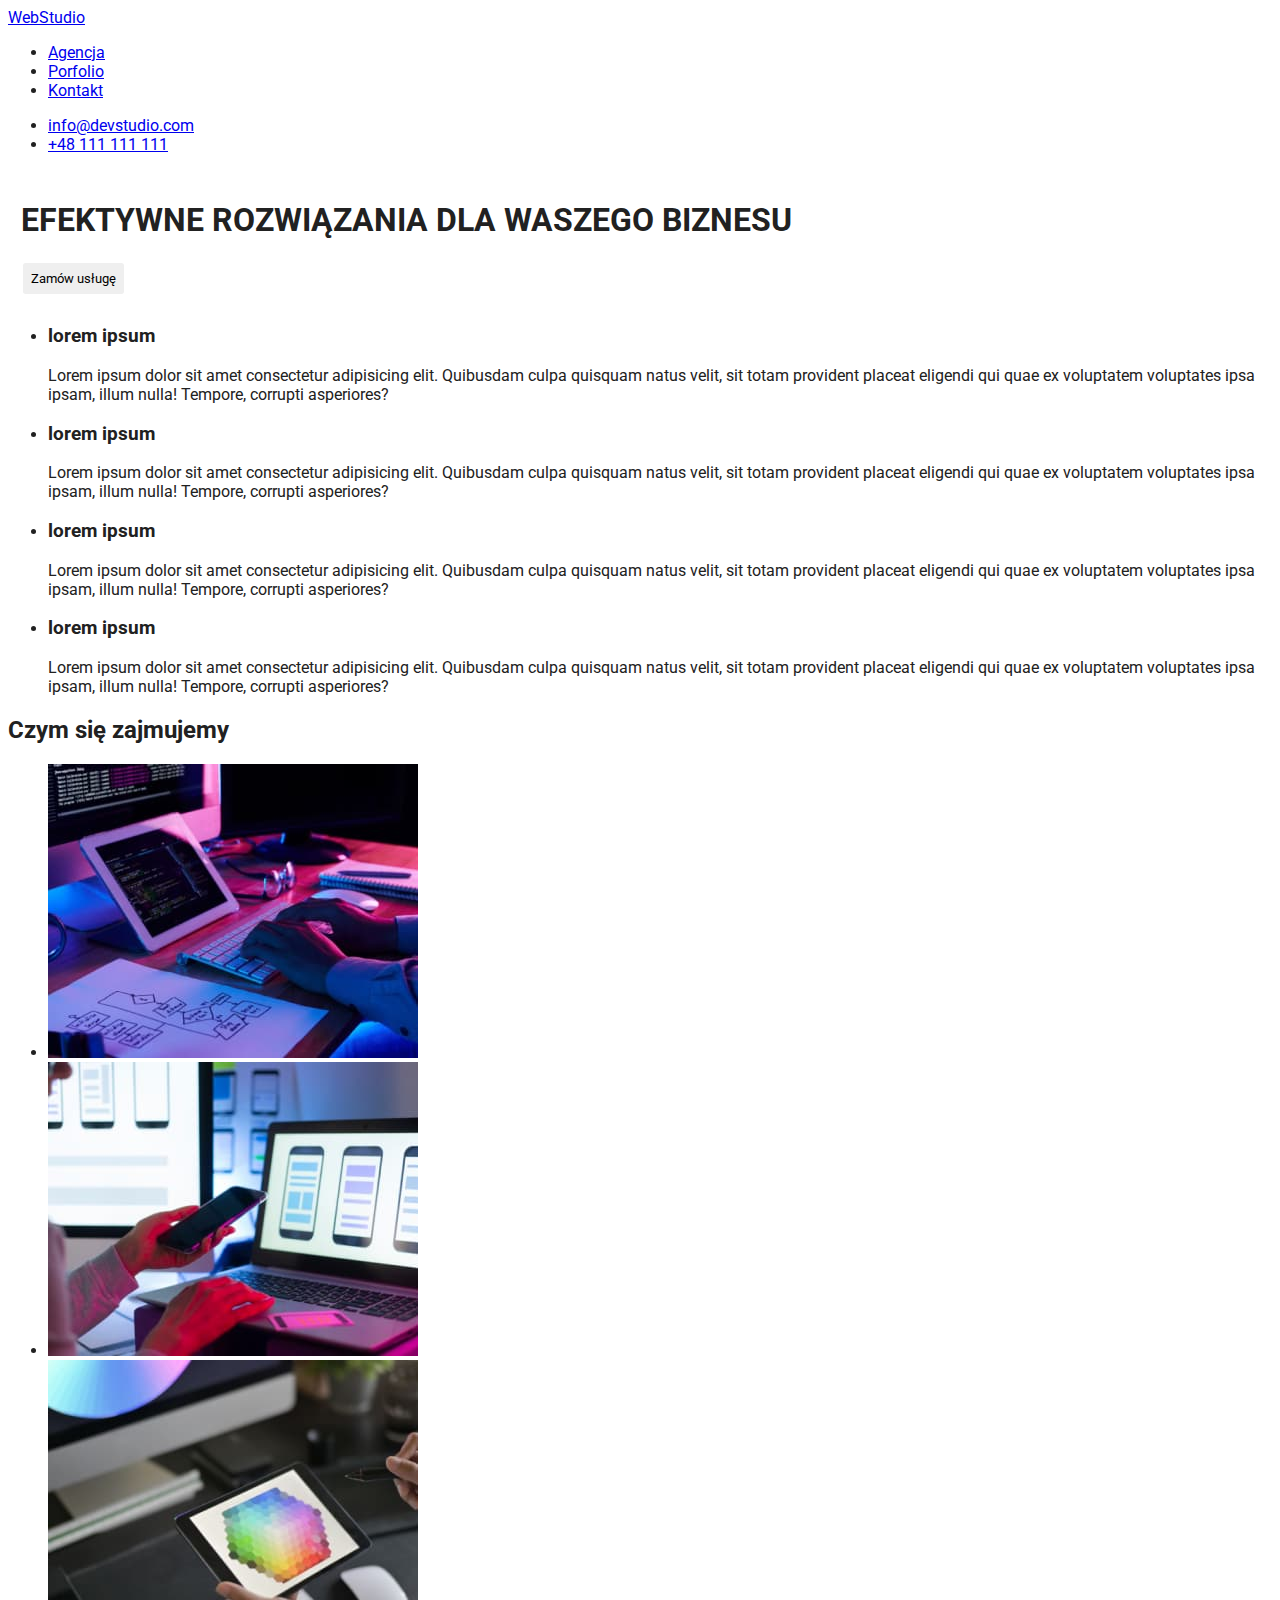
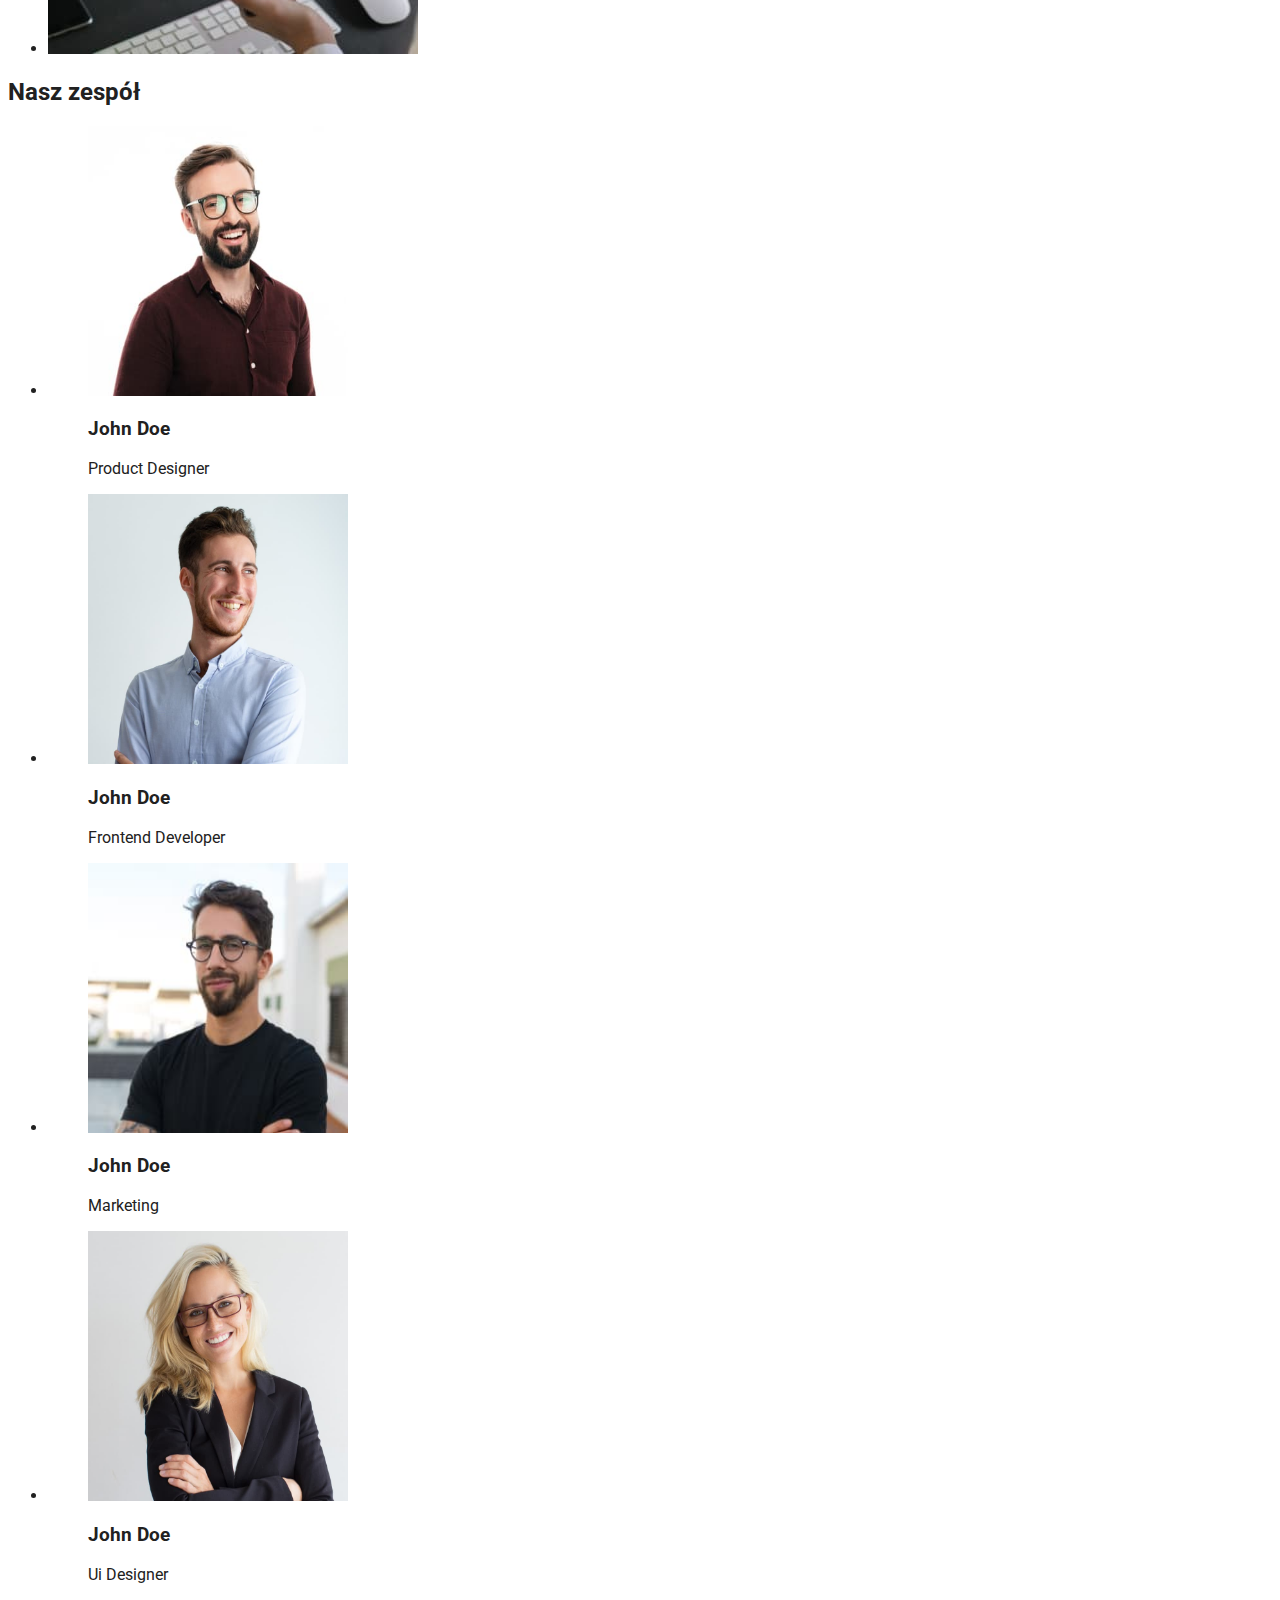
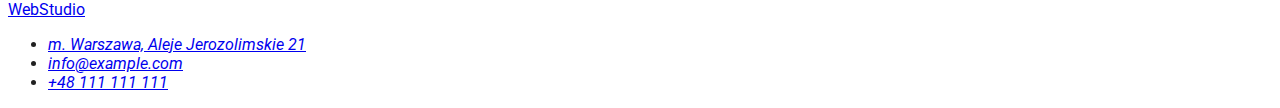
==== index.html @ 4a6431ed "c7" ====
<!DOCTYPE html>
<html lang="pl">
  <head>
    <meta charset="UTF-8" />
    <meta http-equiv="X-UA-Compatible" content="IE=edge" />
    <meta name="viewport" content="width=device-width, initial-scale=1.0" />
    <link rel="stylesheet" href="./css/styles.css" />
    <title>WebStudio</title>

    <link rel="preconnect" href="https://fonts.googleapis.com" />
    <link rel="preconnect" href="https://fonts.gstatic.com" crossorigin />
    <link
      href="https://fonts.googleapis.com/css2?family=Raleway:wght@700&family=Roboto:wght@400;500;700;900&display=swap"
      rel="stylesheet"/>

    
  </head>
  <body>
    <header>
      <a href="./index.html"><span>Web</span>Studio</a>

      <!--navigacja strony-->

      <nav>
        <ul>
          <li><a href="#">Agencja</a></li>
          <li><a href="./portfolio.html">Porfolio</a></li>
          <li><a href="#">Kontakt</a></li>
        </ul>
      </nav>
      <!--dane adresowy w naglowku-->
      <ul>
        <li><a href="mailto:info@devstudio.com">info@devstudio.com</a></li>
        <li><a href="tel:+48111111111">+48 111 111 111</a></li>
      </ul>
    </header>
    <!--główny baner-->
    <main>
      <section class="button">
        <h1>EFEKTYWNE ROZWIĄZANIA DLA WASZEGO BIZNESU</h1>
        <button  class="button" type="button">Zamów usługę</button>
      </section>
      <!-- sekcja 4* lorem ipsum-->
      <section>
        <ul>
          <li>
            <h3>lorem ipsum</h3>
            <p>
              Lorem ipsum dolor sit amet consectetur adipisicing elit. Quibusdam
              culpa quisquam natus velit, sit totam provident placeat eligendi
              qui quae ex voluptatem voluptates ipsa ipsam, illum nulla!
              Tempore, corrupti asperiores?
            </p>
          </li>
          <li>
            <h3>lorem ipsum</h3>
            <p>
              Lorem ipsum dolor sit amet consectetur adipisicing elit. Quibusdam
              culpa quisquam natus velit, sit totam provident placeat eligendi
              qui quae ex voluptatem voluptates ipsa ipsam, illum nulla!
              Tempore, corrupti asperiores?
            </p>
          </li>
          <li>
            <h3>lorem ipsum</h3>
            <p>
              Lorem ipsum dolor sit amet consectetur adipisicing elit. Quibusdam
              culpa quisquam natus velit, sit totam provident placeat eligendi
              qui quae ex voluptatem voluptates ipsa ipsam, illum nulla!
              Tempore, corrupti asperiores?
            </p>
          </li>
          <li>
            <h3>lorem ipsum</h3>
            <p>
              Lorem ipsum dolor sit amet consectetur adipisicing elit. Quibusdam
              culpa quisquam natus velit, sit totam provident placeat eligendi
              qui quae ex voluptatem voluptates ipsa ipsam, illum nulla!
              Tempore, corrupti asperiores?
            </p>
          </li>
        </ul>
      </section>

      <!--sekcja czym sie zajmujemy-->
      <section>
        <h2>Czym się zajmujemy</h2>
        <ul>
          <li>
            <img
              src="images/box1.jpg"
              width="370"
              height="294"
              alt="office desk"
            />
          </li>
          <li>
            <img
              src="images/box2.jpg"
              width="370"
              height="294"
              alt="mobile mark up on notebook"
            />
          </li>
          <li>
            <img
              src="images/box3.jpg"
              width="370"
              height="294"
              alt="color cheker on tablet"
            />
          </li>
        </ul>
      </section>

      <!--nasz zespół-->
      <section>
        <h2>Nasz zespół</h2>
        <ul>
          <li>
            <figure>
              <img
                src="images/img(0).jpg"
                height="270"
                width="260"
                alt="John Doe"
              />
              <figcaption>
                <h3>John Doe</h3>
                <p>Product Designer</p>
              </figcaption>
            </figure>
          </li>
          <li>
            <figure>
              <img
                src="images/img(1).jpg"
                height="270"
                width="260"
                alt="John Doe"
              />
              <figcaption>
                <h3>John Doe</h3>
                <p>Frontend Developer</p>
              </figcaption>
            </figure>
          </li>
          <li>
            <figure>
              <img
                src="images/img(2).jpg"
                height="270"
                width="260"
                alt="John Doe"
              />
              <figcaption>
                <h3>John Doe</h3>
                <p>Marketing</p>
              </figcaption>
            </figure>
          </li>
          <li>
            <figure>
              <img
                src="images/img(3).jpg"
                height="270"
                width="260"
                alt="John Doe"
              />
              <figcaption>
                <h3>John Doe</h3>
                <p>Ui Designer</p>
              </figcaption>
            </figure>
          </li>
        </ul>
      </section>
    </main>
    <!--stopka strony-->
    <footer>
      <a href="index.html"><span>Web</span>Studio</a>
      <address>
        <ul>
          <li>
            <a href="https://goo.gl/maps/EFfzQXjzQr1CS8pH7"
              >m. Warszawa, Aleje Jerozolimskie 21</a
            >
          </li>
          <li><a href="mailto:info@example.com">info@example.com</a></li>
          <li><a href="tel:+48111111111">+48 111 111 111</a></li>
        </ul>
      </address>
    </footer>
  </body>
</html>
---- css/styles.css ----
/*  font-family: "Raleway", sans-serif;   */



body {
  font-family: "Roboto", sans-serif;
  color: var(--dark-black);
}

:root {
  --blue-hover: #2196f3;
  --dark-black: #212121;
}
/* #212121 */


.button 
{
  padding: 0.6em;
  font-family: roboto;
  border: none;
  margin: .2em;
  border-radius: 0.2em;
}

ul > li .button:hover
{
 color: #ffffff;
 background-color: #2196f3;
 }

.button:focus 
{ color var(--dark-black);
;}
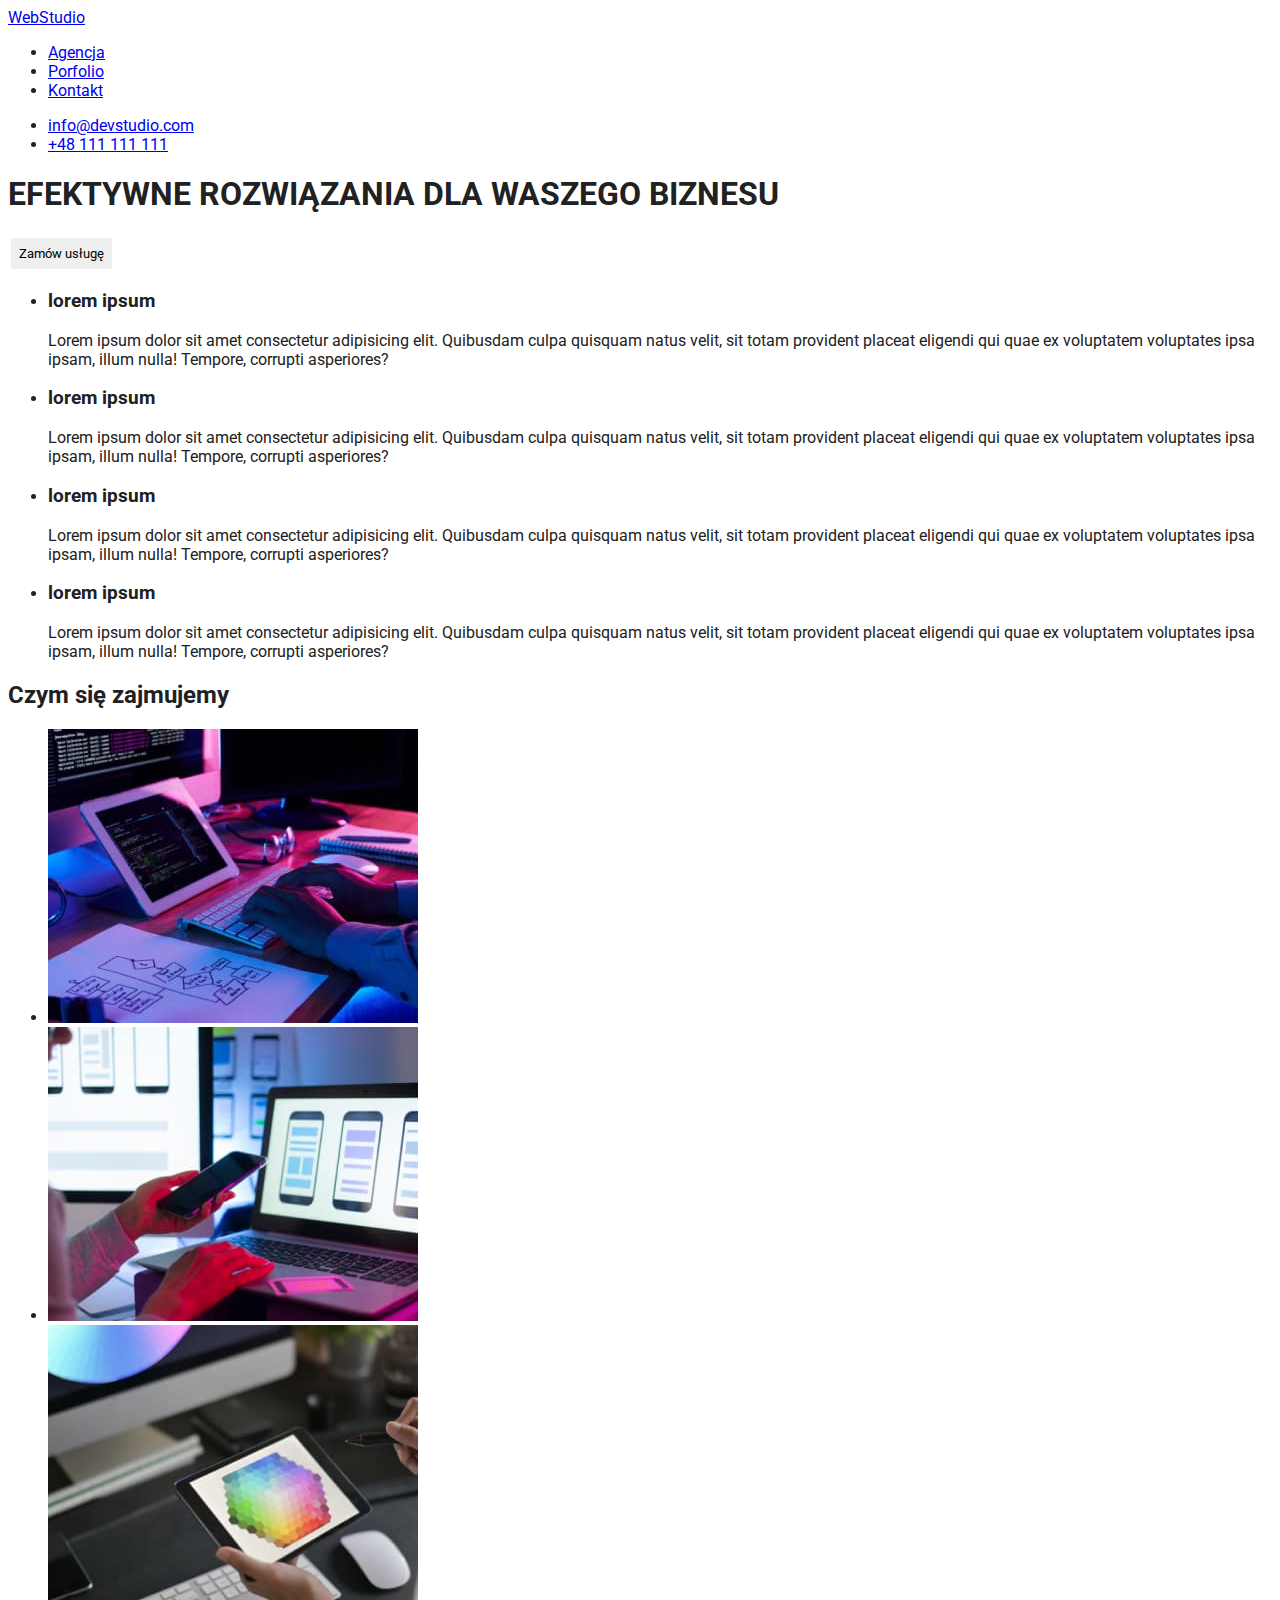
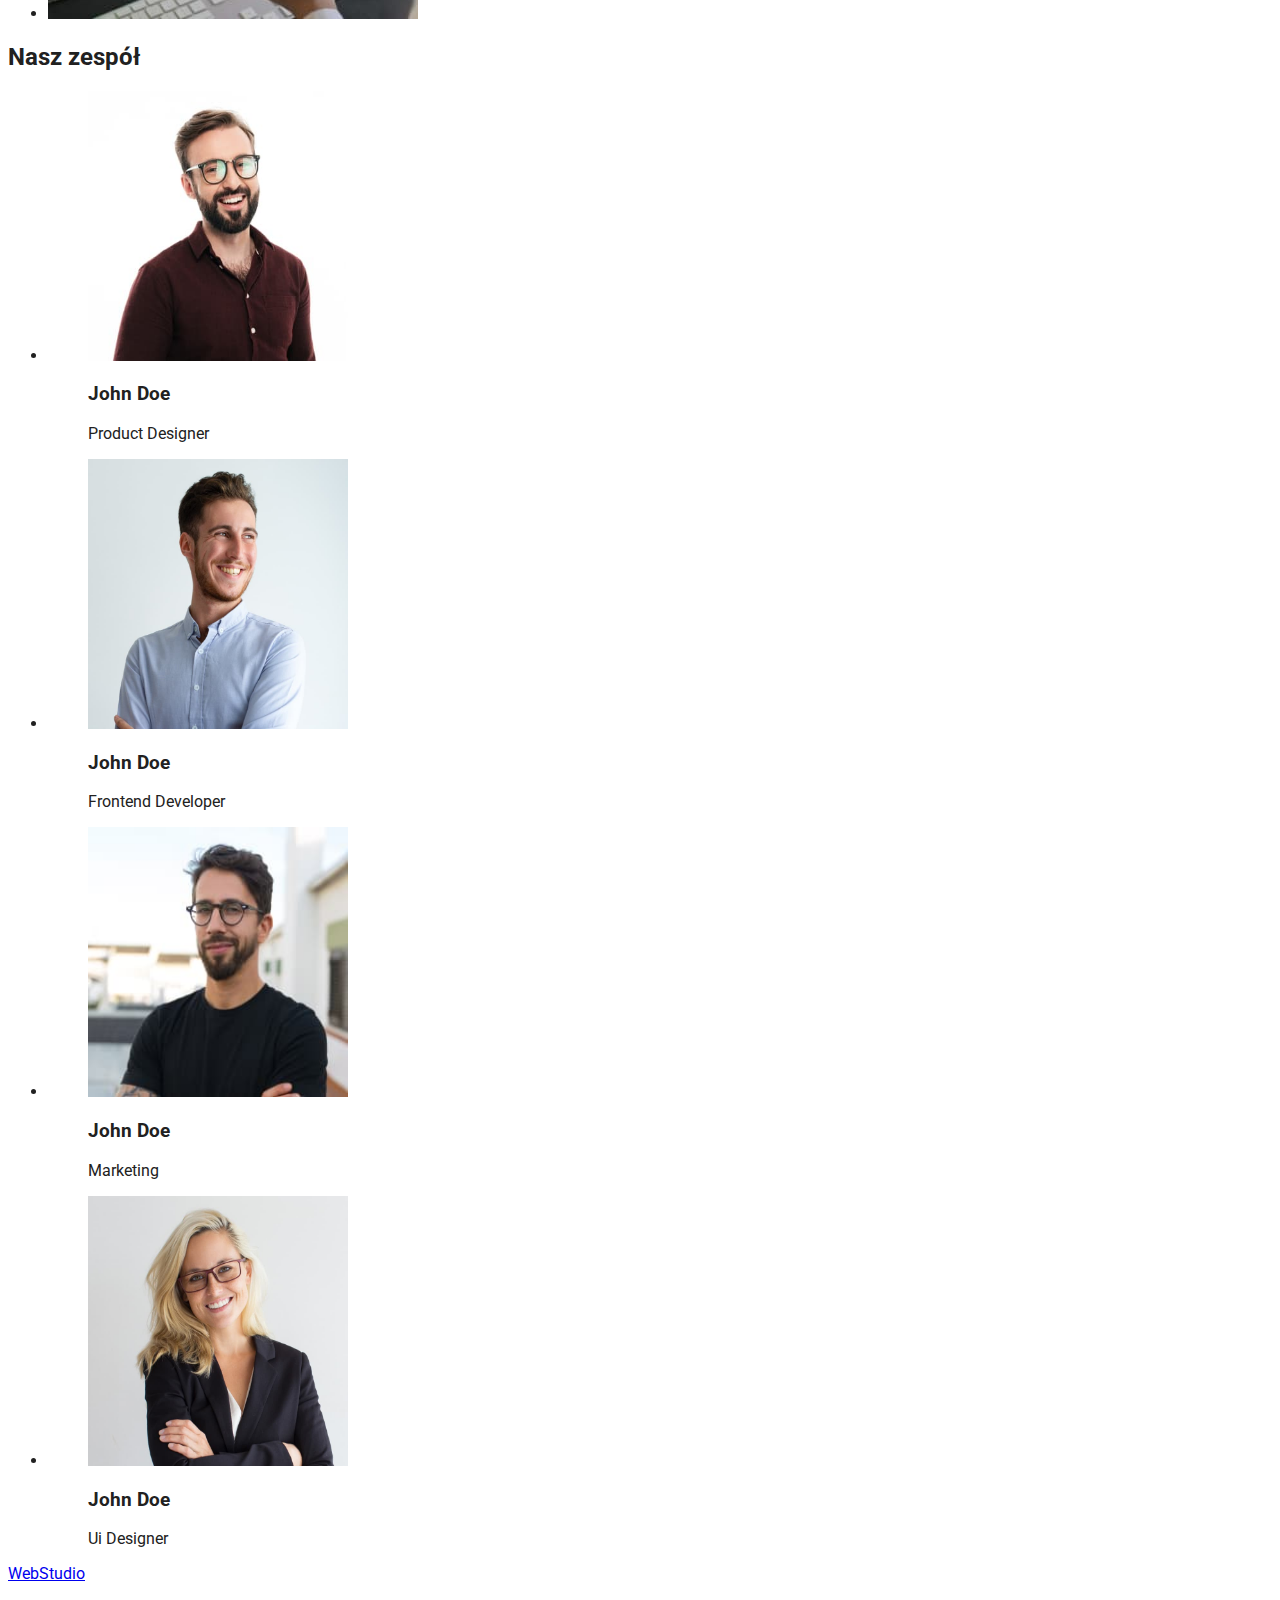
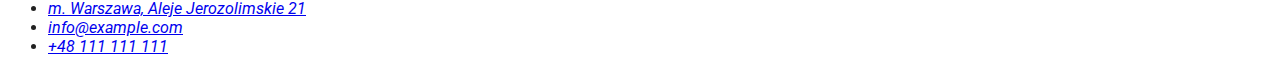
==== commit 9f5578d3: "naprawa trybu hover" ====
--- a/index.html
+++ b/index.html
@@ -36,7 +36,7 @@
     </header>
     <!--główny baner-->
     <main>
-      <section class="button">
+      <section>
         <h1>EFEKTYWNE ROZWIĄZANIA DLA WASZEGO BIZNESU</h1>
         <button  class="button" type="button">Zamów usługę</button>
       </section>
--- a/css/styles.css
+++ b/css/styles.css
@@ -23,12 +23,13 @@
   border-radius: 0.2em;
 }
 
-ul > li .button:hover
+.button:hover
 {
  color: #ffffff;
  background-color: #2196f3;
  }
 
 .button:focus 
-{ color var(--dark-black);
-;}                      +{ 
+  color var(--dark-black);
+}                      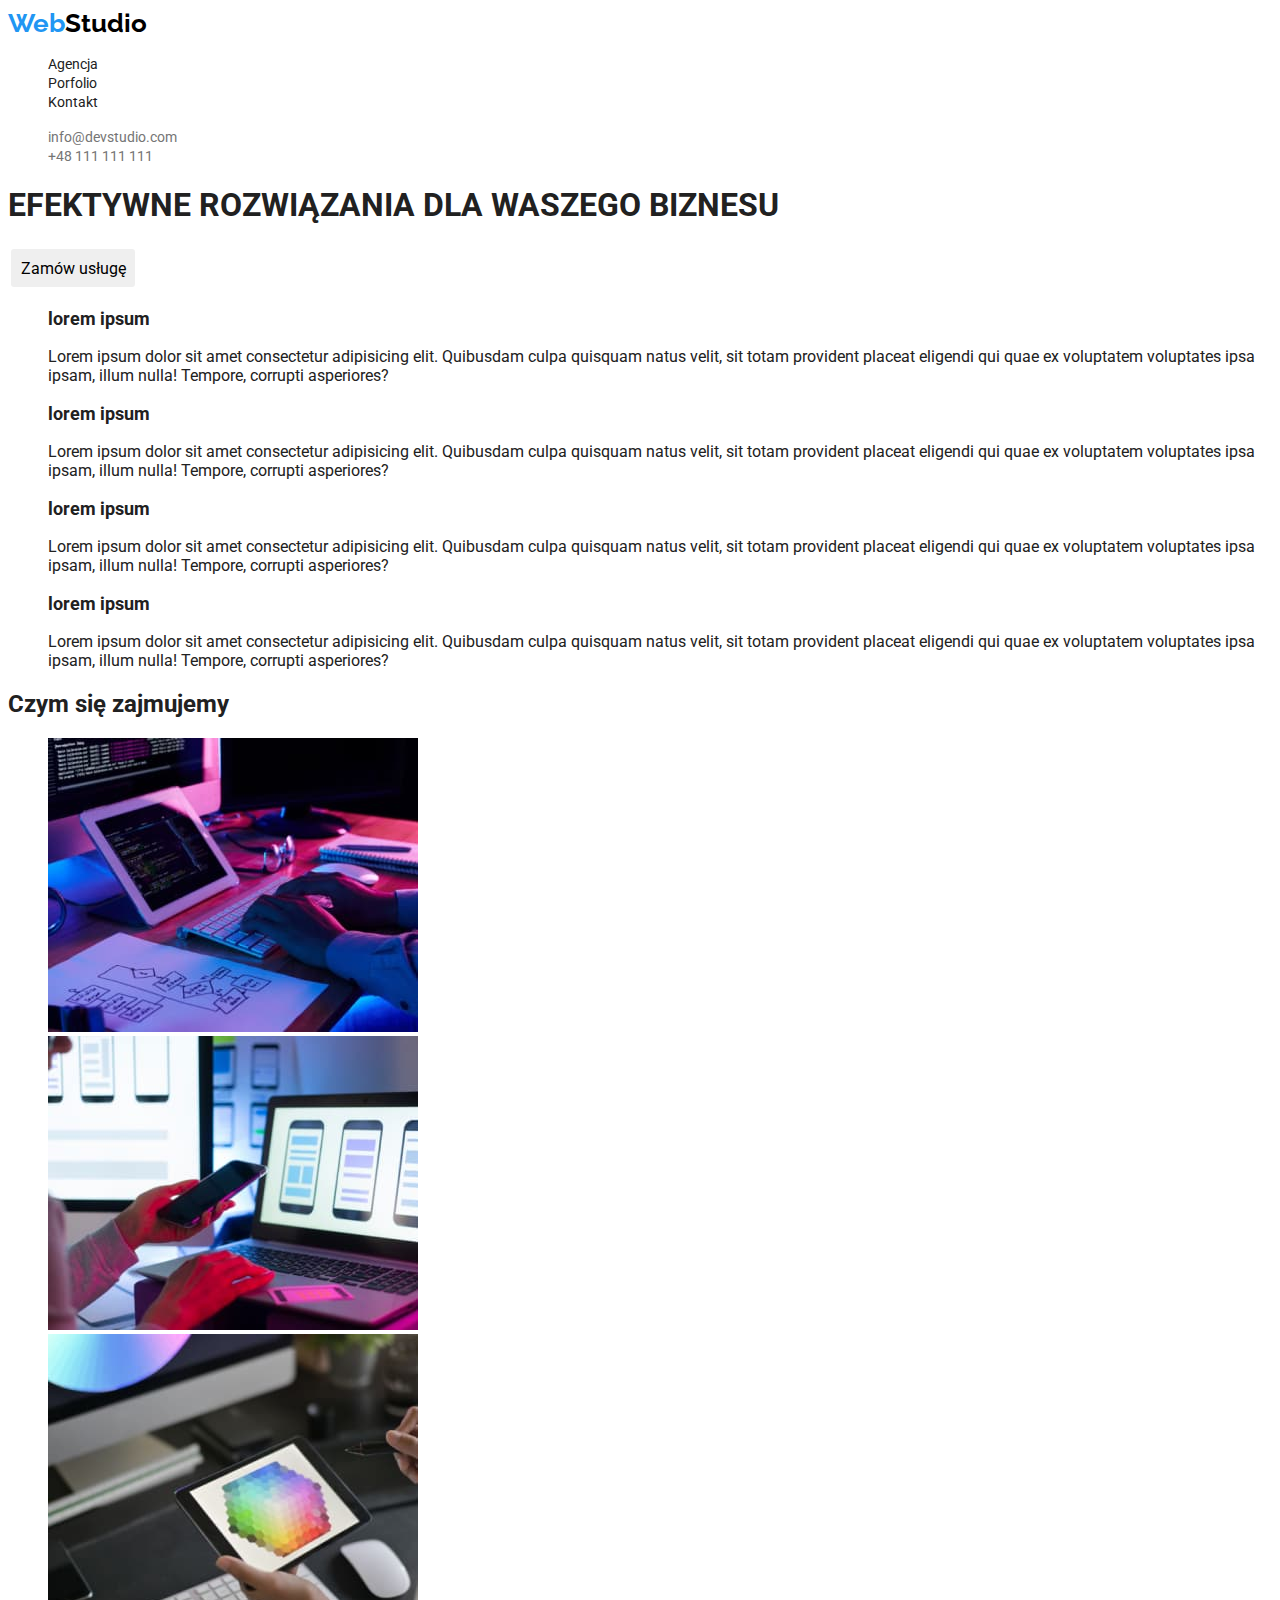
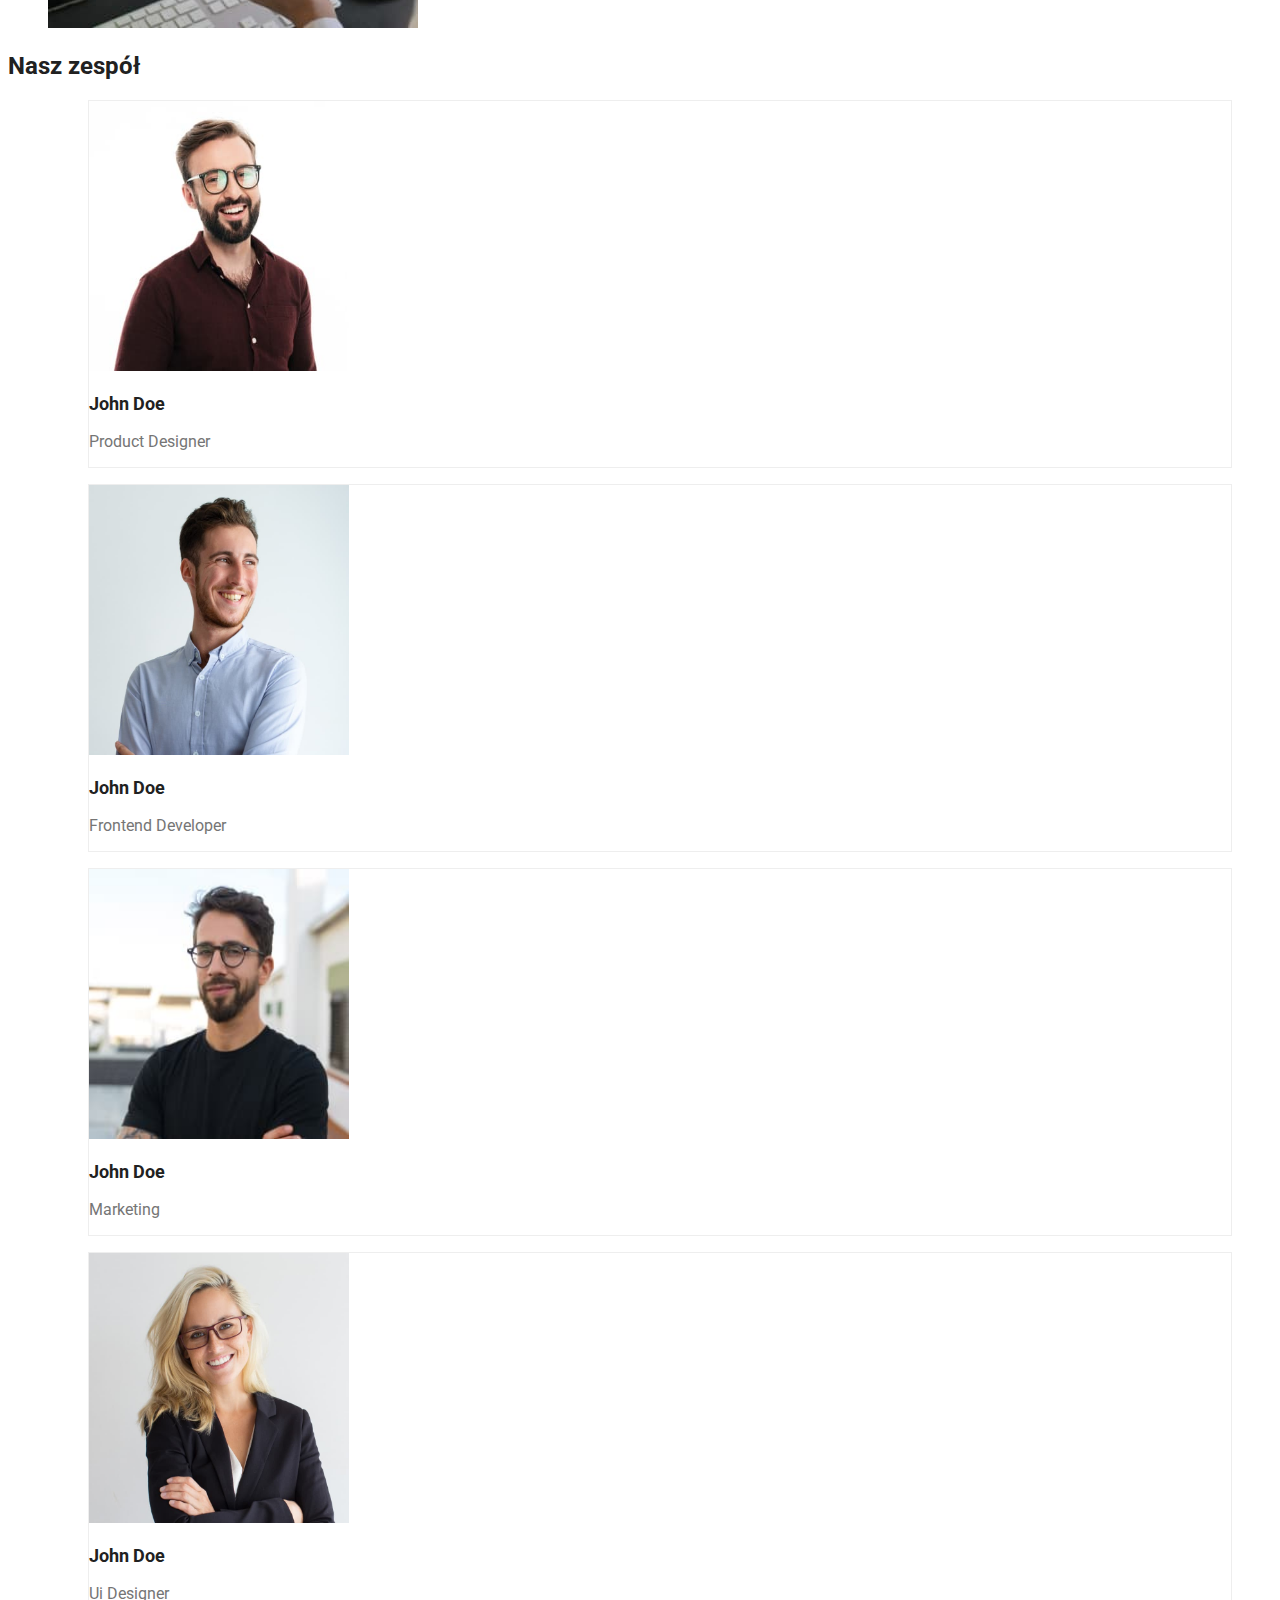
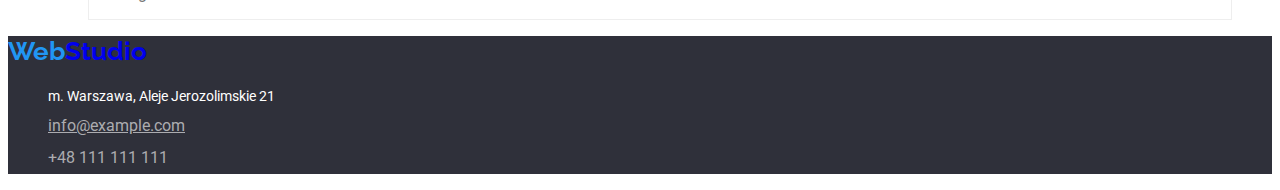
==== commit fe6d0bcf: "index css" ====
--- a/index.html
+++ b/index.html
@@ -17,21 +17,21 @@
   </head>
   <body>
     <header>
-      <a href="./index.html"><span>Web</span>Studio</a>
+      <a class="logo" href="./index.html"><span class="blue">Web</span><span class="black">Studio</span></a>
 
       <!--navigacja strony-->
 
       <nav>
         <ul>
-          <li><a href="#">Agencja</a></li>
-          <li><a href="./portfolio.html">Porfolio</a></li>
-          <li><a href="#">Kontakt</a></li>
+          <li><a class="nav" href="#">Agencja</a></li>
+          <li><a class="nav" href="./portfolio.html">Porfolio</a></li>
+          <li><a class="nav" href="#">Kontakt</a></li>
         </ul>
       </nav>
       <!--dane adresowy w naglowku-->
-      <ul>
-        <li><a href="mailto:info@devstudio.com">info@devstudio.com</a></li>
-        <li><a href="tel:+48111111111">+48 111 111 111</a></li>
+      <ul >
+        <li><a class="gray-links" href="mailto:info@devstudio.com">info@devstudio.com</a></li>
+        <li><a class="gray-links" href="tel:+48111111111">+48 111 111 111</a></li>
       </ul>
     </header>
     <!--główny baner-->
@@ -177,17 +177,16 @@
       </section>
     </main>
     <!--stopka strony-->
-    <footer>
-      <a href="index.html"><span>Web</span>Studio</a>
+    <footer class="footer">
+      <a class="logo" href="./index.html"><span class="blue">Web</span>Studio</a>
       <address>
         <ul>
           <li>
-            <a href="https://goo.gl/maps/EFfzQXjzQr1CS8pH7"
-              >m. Warszawa, Aleje Jerozolimskie 21</a
-            >
+            <a class= addres-bottom-white href="https://goo.gl/maps/EFfzQXjzQr1CS8pH7"
+              >m. Warszawa, Aleje Jerozolimskie 21</a>
           </li>
-          <li><a href="mailto:info@example.com">info@example.com</a></li>
-          <li><a href="tel:+48111111111">+48 111 111 111</a></li>
+          <li><a class="addres-bottom-gray" href="mailto:info@example.com">info@example.com</a></li>
+          <li><a class="addres-bottom-gray-text-decoration" href="tel:+48111111111">+48 111 111 111</a></li>
         </ul>
       </address>
     </footer>
--- a/css/styles.css
+++ b/css/styles.css
@@ -10,8 +10,12 @@
 :root {
   --blue-hover: #2196f3;
   --dark-black: #212121;
+  --gray: #757575;
+  --footer-color: #2F303A;
+  --line-height: 2;
 }
-/* #212121 */
+
+
 
 
 .button 
@@ -21,15 +25,108 @@
   border: none;
   margin: .2em;
   border-radius: 0.2em;
+  font-size:  1em;
+  cursor: pointer;
+  
+  
+
 }
 
 .button:hover
 {
  color: #ffffff;
- background-color: #2196f3;
- }
+ background-color: var(--blue-hover);
+ text-shadow: 20px 20px 40px #858585;
+ box-shadow: 0px 3px 5px #bbbbbb;
+}
+ 
 
 .button:focus 
 { 
   color var(--dark-black);
-}                      +}                      
+
+.nav{
+  text-decoration: none;
+  list-style-type: none;
+  color: var(--dark-black);
+  font-size: 0.875em;
+  
+ 
+}
+
+.nav:hover {
+  color: var(--blue-hover);
+}
+
+
+figcaption > p {
+  color: var(--gray);
+  font-size: 1em;
+  font-size: medium;
+  
+}
+/* Selektor logo web studio*/
+.logo {
+  font-family: "Raleway", sans-serif;
+  font-weight: bold;
+  font-size: 1.625em;
+  text-decoration: none;
+  }
+
+.logo:visited
+{color:white;}
+
+
+
+.blue {color: var(--blue-hover);}
+.black {color: black;}
+
+.gray-links {  
+  color: var(--gray);
+  font-size: 1em;
+  text-decoration: none;
+  font-size: 0.875em;
+}
+
+/* napisy pod zdjeciami*/
+h3 
+{
+font-weight: bold;
+font-size:  1.125em;
+color: var(--dark-black);
+}
+ul > li >figure {
+  border-style: solid;
+  border-color: #eee;
+  border-width: 1px;
+ }
+
+
+/*stopka*/
+
+.footer {background-color: var(--footer-color);}
+
+.addres-bottom-white {
+text-decoration: none;
+color: white;
+font-size: 0.875em;
+font-style: normal;
+line-height: var(--line-height);}
+
+.addres-bottom-gray {
+  color: #ACACB0;
+  font-style: normal;
+line-height: var(--line-height);
+}
+
+.addres-bottom-gray-text-decoration {
+  color: #ACACB0;
+  font-style: normal;
+line-height: var(--line-height);
+text-decoration: none;
+}
+
+/*wylaczenie kropek w liscie*/ 
+ul {list-style: none;}
+
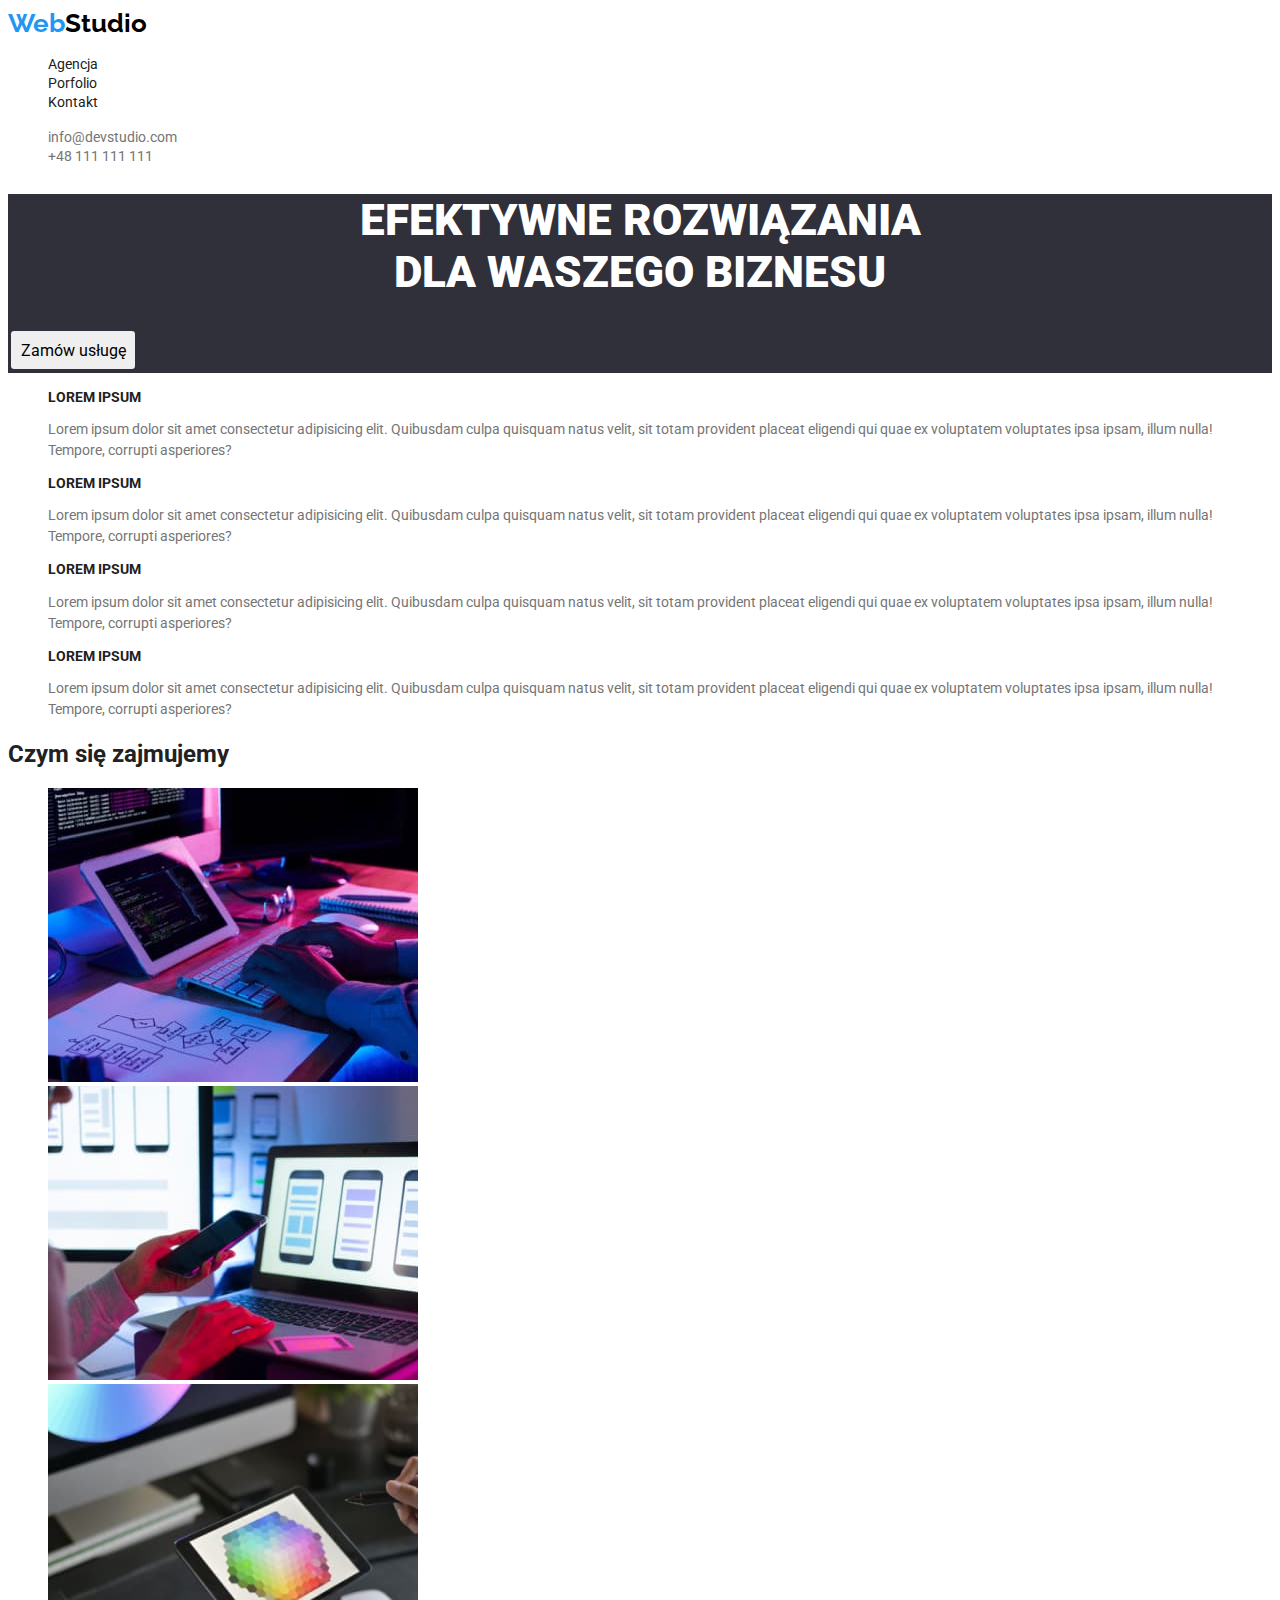
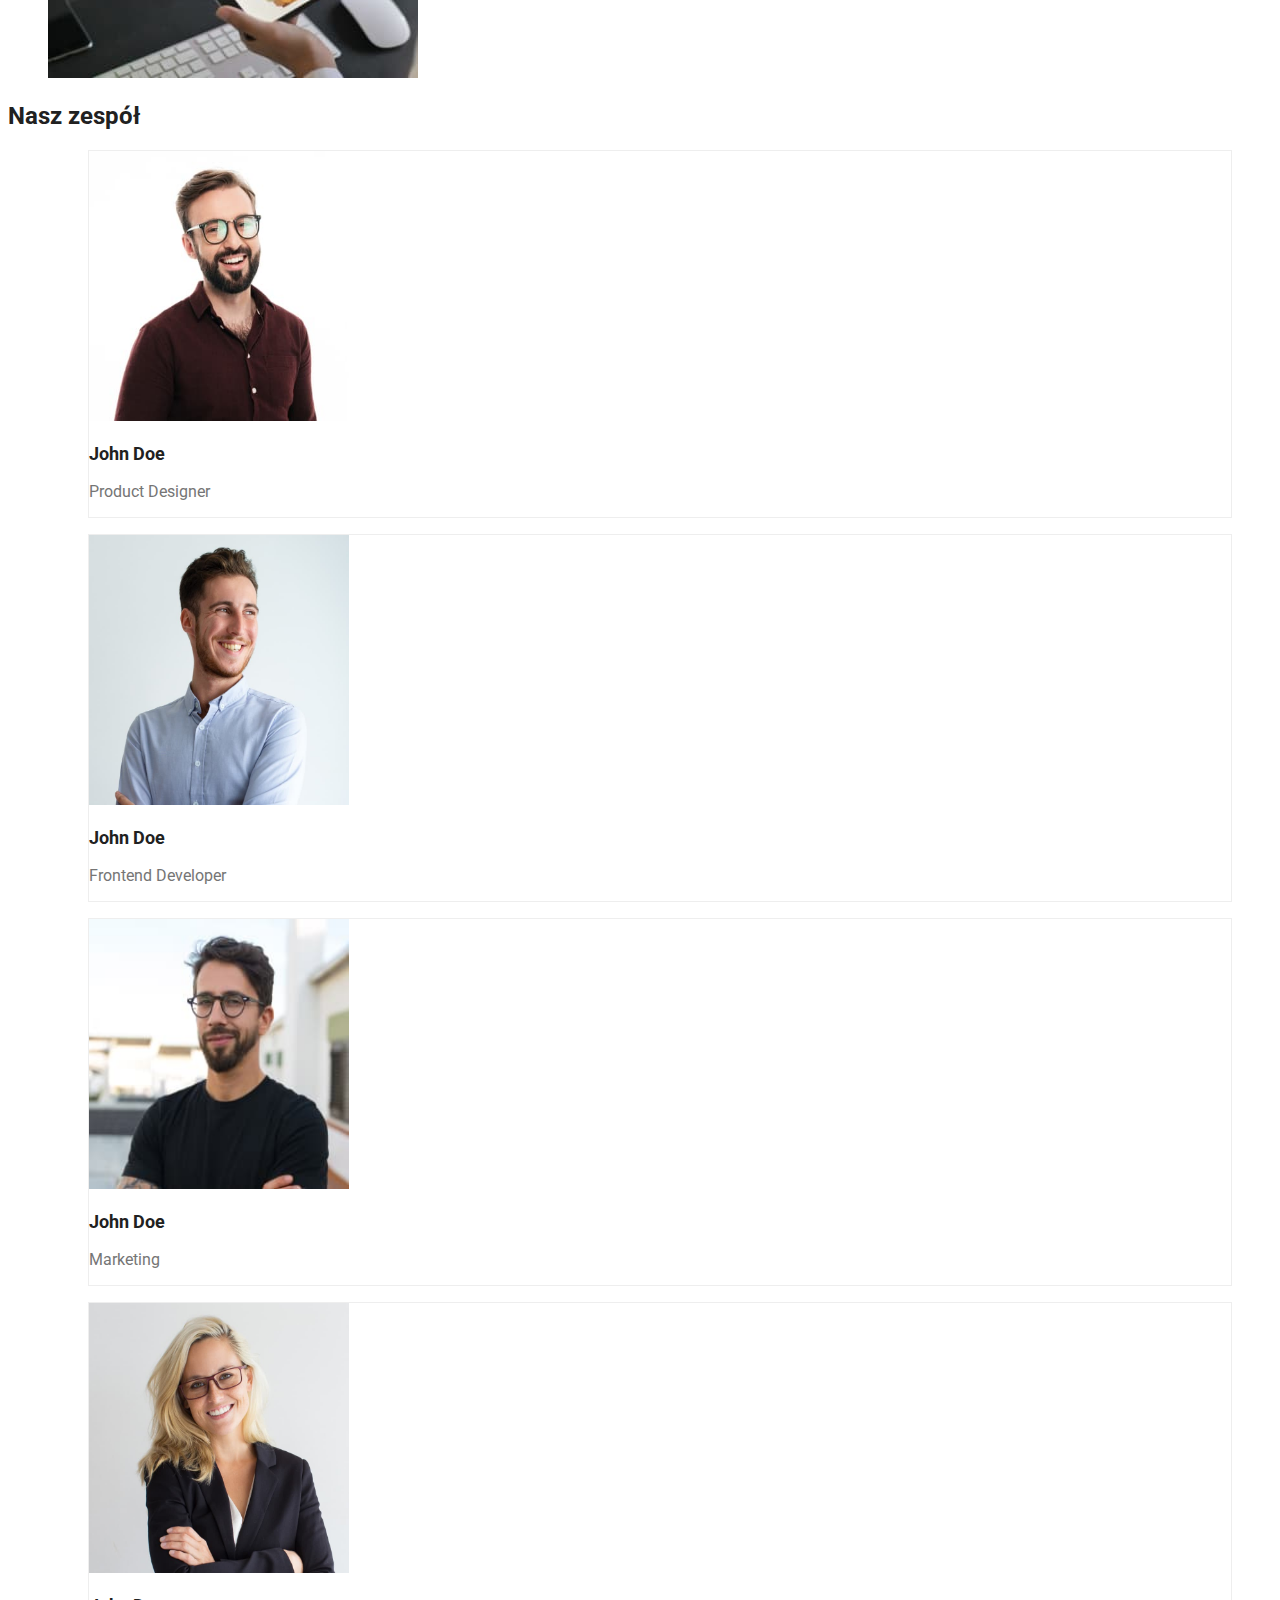
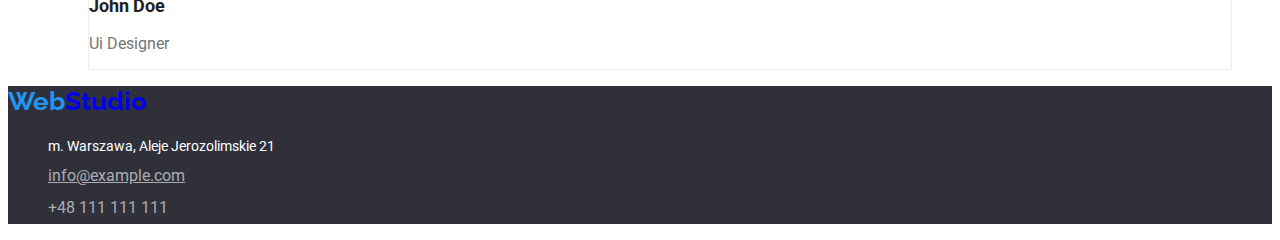
==== commit 7415ac5d: "css dla index html" ====
--- a/index.html
+++ b/index.html
@@ -36,16 +36,16 @@
     </header>
     <!--główny baner-->
     <main>
-      <section>
-        <h1>EFEKTYWNE ROZWIĄZANIA DLA WASZEGO BIZNESU</h1>
+      <section class="footer">
+        <h1 class="text-main-banner">EFEKTYWNE ROZWIĄZANIA <br> DLA WASZEGO BIZNESU</h1>
         <button  class="button" type="button">Zamów usługę</button>
       </section>
       <!-- sekcja 4* lorem ipsum-->
       <section>
         <ul>
           <li>
-            <h3>lorem ipsum</h3>
-            <p>
+            <h3 class="loremipsum-h3">lorem ipsum</h3>
+            <p class="text-under-lorem">
               Lorem ipsum dolor sit amet consectetur adipisicing elit. Quibusdam
               culpa quisquam natus velit, sit totam provident placeat eligendi
               qui quae ex voluptatem voluptates ipsa ipsam, illum nulla!
@@ -53,8 +53,8 @@
             </p>
           </li>
           <li>
-            <h3>lorem ipsum</h3>
-            <p>
+            <h3 class="loremipsum-h3">lorem ipsum</h3>
+            <p class="text-under-lorem">
               Lorem ipsum dolor sit amet consectetur adipisicing elit. Quibusdam
               culpa quisquam natus velit, sit totam provident placeat eligendi
               qui quae ex voluptatem voluptates ipsa ipsam, illum nulla!
@@ -62,8 +62,8 @@
             </p>
           </li>
           <li>
-            <h3>lorem ipsum</h3>
-            <p>
+            <h3 class="loremipsum-h3">lorem ipsum</h3>
+            <p class="text-under-lorem">
               Lorem ipsum dolor sit amet consectetur adipisicing elit. Quibusdam
               culpa quisquam natus velit, sit totam provident placeat eligendi
               qui quae ex voluptatem voluptates ipsa ipsam, illum nulla!
@@ -71,8 +71,8 @@
             </p>
           </li>
           <li>
-            <h3>lorem ipsum</h3>
-            <p>
+            <h3 class="loremipsum-h3">lorem ipsum</h3>
+            <p class="text-under-lorem">
               Lorem ipsum dolor sit amet consectetur adipisicing elit. Quibusdam
               culpa quisquam natus velit, sit totam provident placeat eligendi
               qui quae ex voluptatem voluptates ipsa ipsam, illum nulla!
--- a/css/styles.css
+++ b/css/styles.css
@@ -17,6 +17,7 @@
 
 
 
+/*stylizacja przyciskow button*/
 
 .button 
 {
@@ -46,6 +47,8 @@
   color var(--dark-black);
 }                      
 
+/* stylizacvja navigacji*/
+
 .nav{
   text-decoration: none;
   list-style-type: none;
@@ -59,14 +62,23 @@
   color: var(--blue-hover);
 }
 
+/* LOREM IPSUM *4*/
 
-figcaption > p {
-  color: var(--gray);
-  font-size: 1em;
-  font-size: medium;
+.loremipsum-h3 {
+  font-size: 0.875em;
+  color: var(--dark-black);
+  line-height: 1.172em;
+  text-transform: uppercase;
+}
+
+.text-under-lorem {
+ color: var(--gray) ;
+ font-size: 0.875em;
+ line-height: 1.5em;
+}
   
-}
-/* Selektor logo web studio*/
+
+/*- logo web studio*/
 .logo {
   font-family: "Raleway", sans-serif;
   font-weight: bold;
@@ -82,12 +94,15 @@
 .blue {color: var(--blue-hover);}
 .black {color: black;}
 
+
 .gray-links {  
   color: var(--gray);
   font-size: 1em;
   text-decoration: none;
   font-size: 0.875em;
 }
+
+.gray-links:hover {color: var(--blue-hover);}
 
 /* napisy pod zdjeciami*/
 h3 
@@ -102,10 +117,17 @@
   border-width: 1px;
  }
 
+/* stylizacja 2th napisu pod zdjeciami*/
 
-/*stopka*/
+figcaption > p {
+  color: var(--gray);
+  font-size: 1em;
+  font-size: medium;}
+
+/*stopka tlo */
 
 .footer {background-color: var(--footer-color);}
+
 
 .addres-bottom-white {
 text-decoration: none;
@@ -130,3 +152,10 @@
 /*wylaczenie kropek w liscie*/ 
 ul {list-style: none;}
 
+.text-main-banner {
+  color: #ffffff;
+  font-weight: 900;
+  font-size: 2.75em;
+  text-align: center;
+
+}
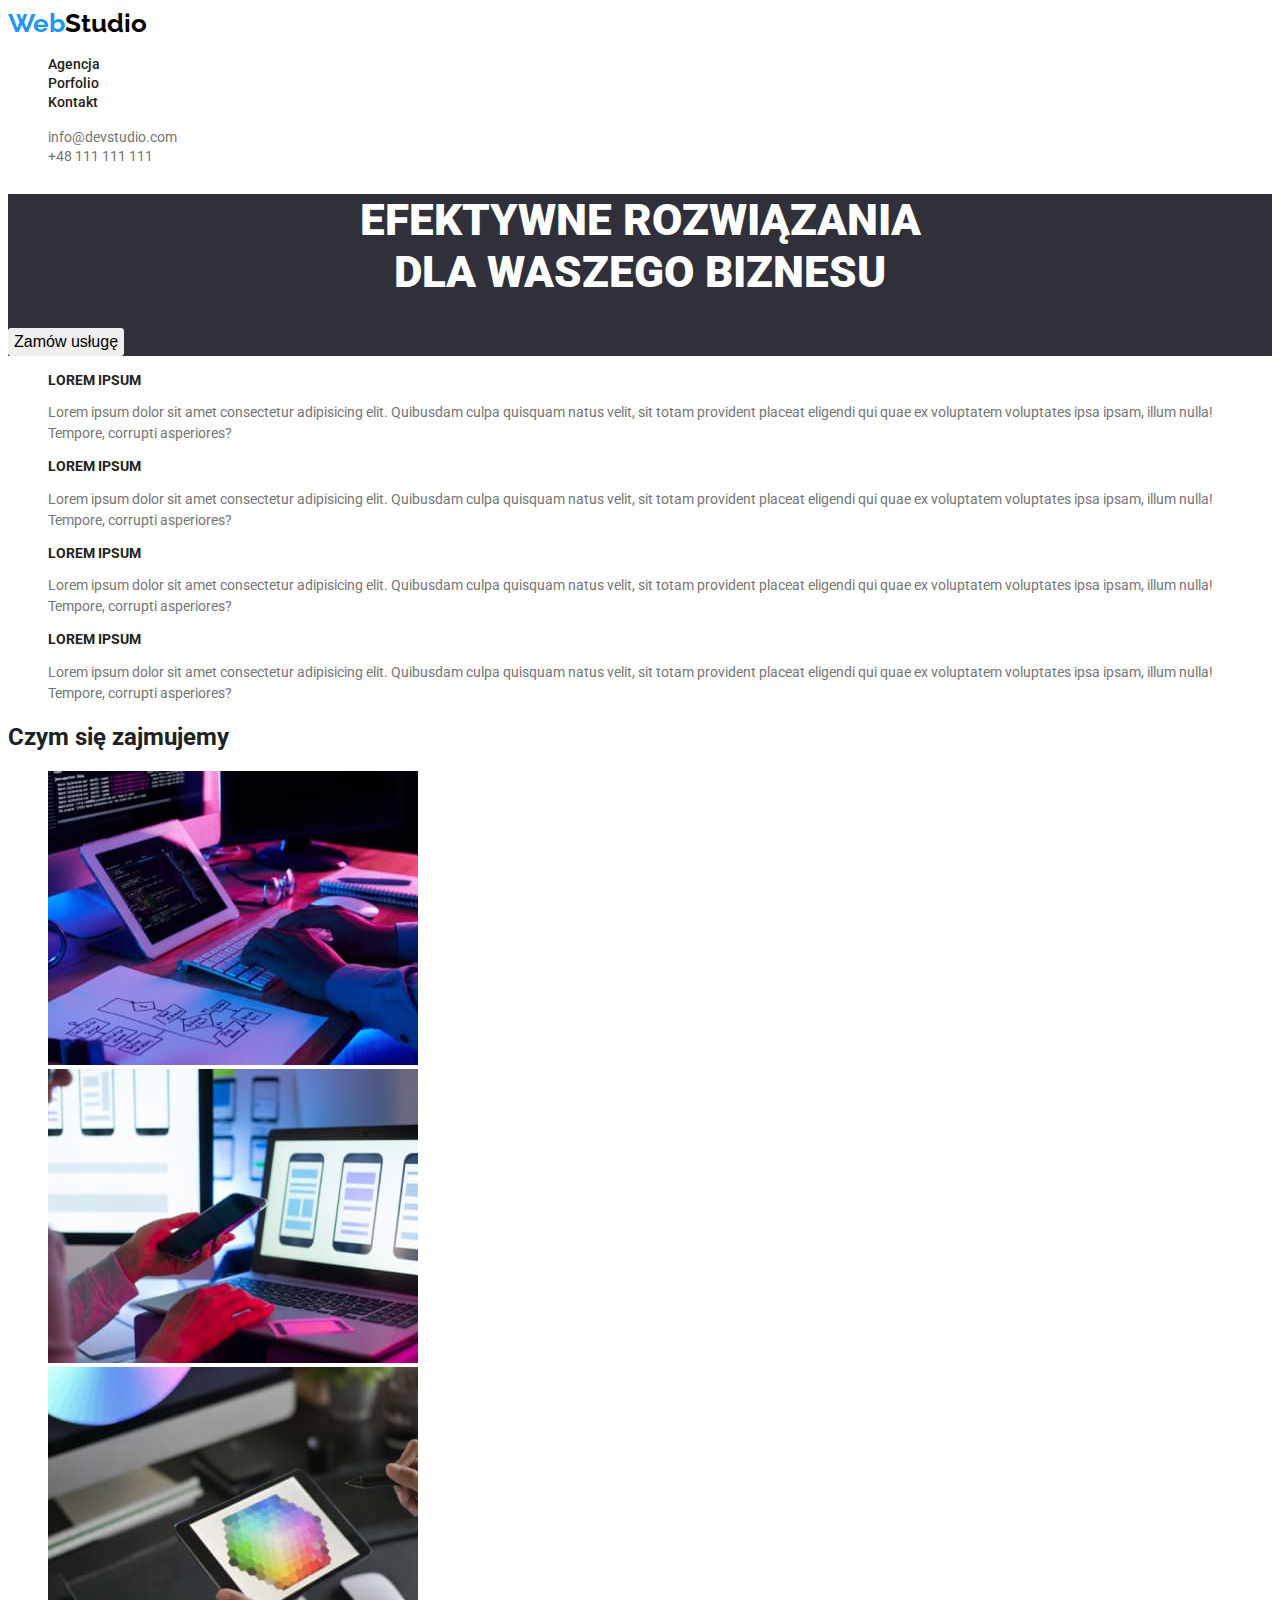
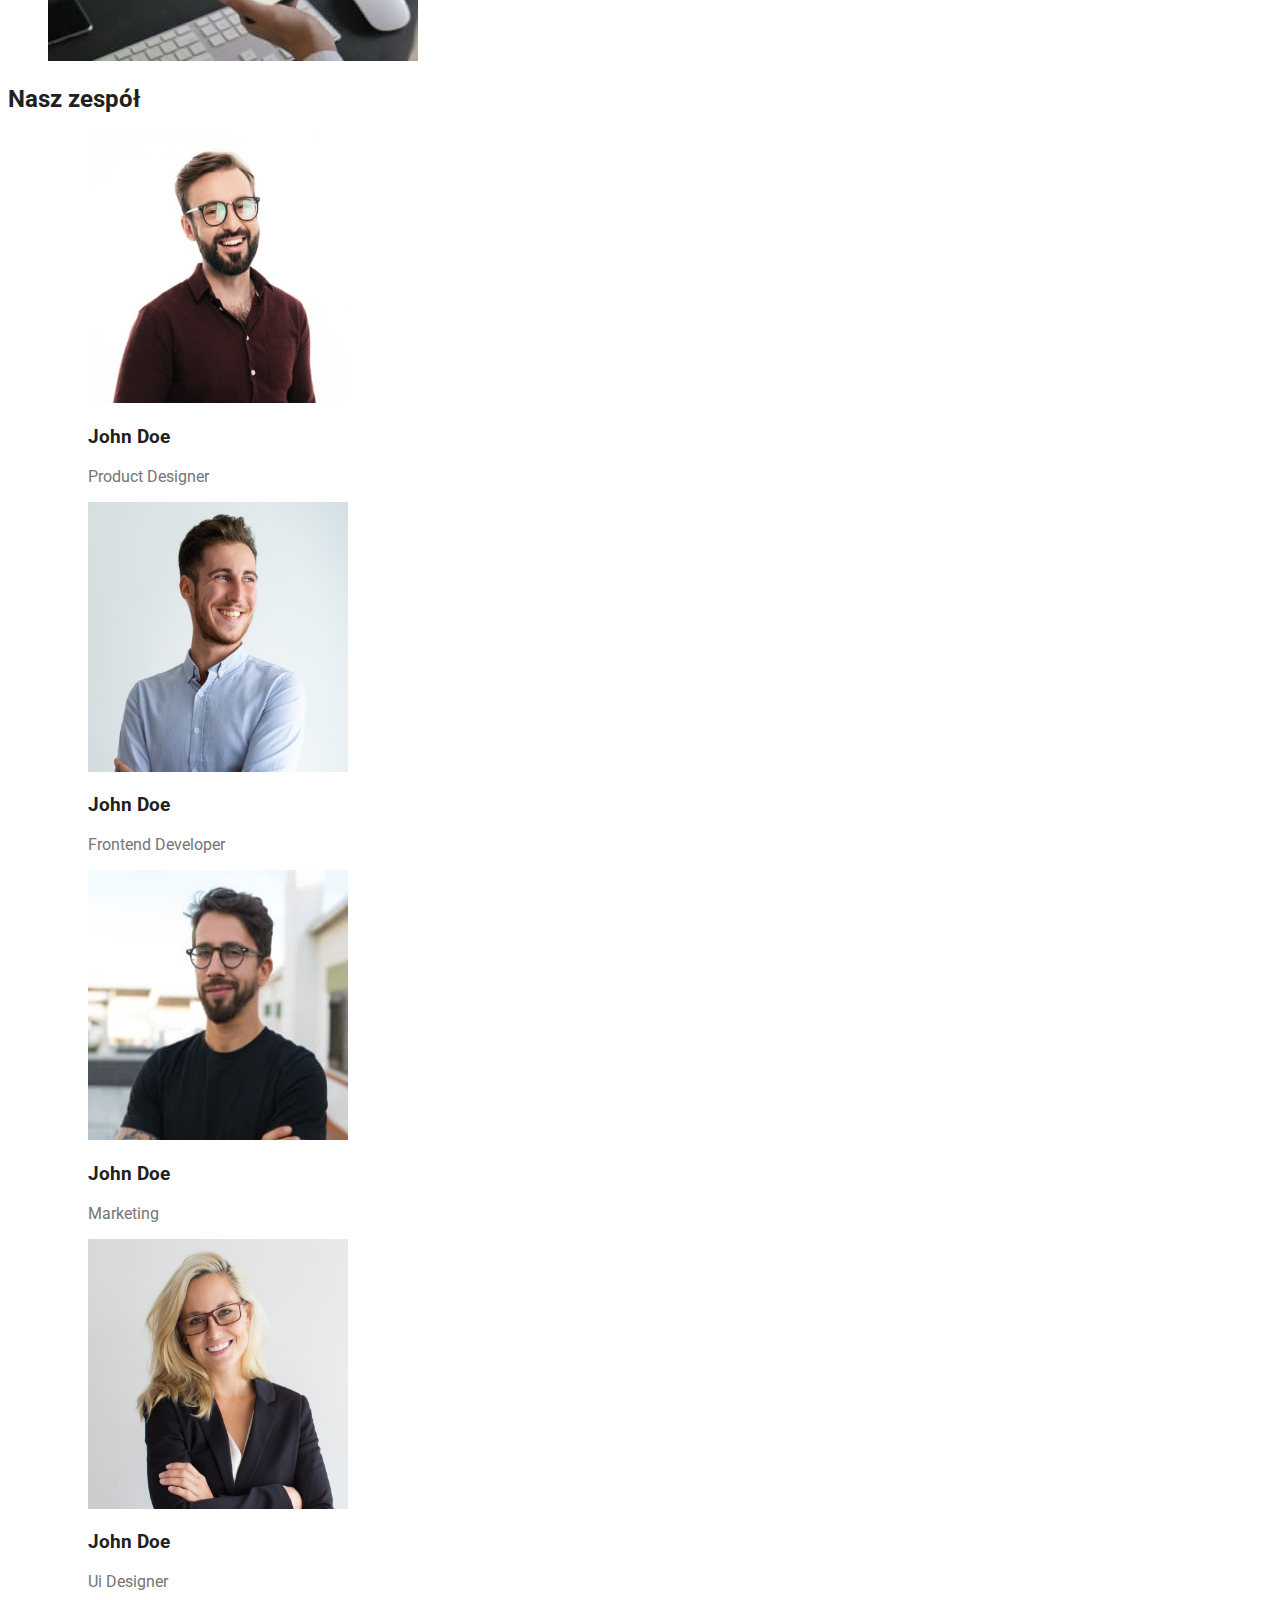
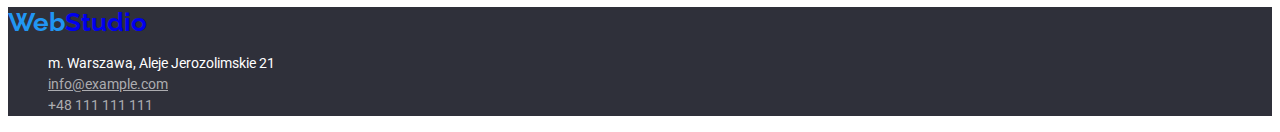
==== commit d8a6b5b9: "v 0.9" ====
--- a/index.html
+++ b/index.html
@@ -11,13 +11,14 @@
     <link rel="preconnect" href="https://fonts.gstatic.com" crossorigin />
     <link
       href="https://fonts.googleapis.com/css2?family=Raleway:wght@700&family=Roboto:wght@400;500;700;900&display=swap"
-      rel="stylesheet"/>
-
-    
+      rel="stylesheet"
+    />
   </head>
   <body>
     <header>
-      <a class="logo" href="./index.html"><span class="blue">Web</span><span class="black">Studio</span></a>
+      <a class="logo" href="./index.html"
+        ><span class="blue">Web</span><span class="black">Studio</span></a
+      >
 
       <!--navigacja strony-->
 
@@ -29,16 +30,25 @@
         </ul>
       </nav>
       <!--dane adresowy w naglowku-->
-      <ul >
-        <li><a class="gray-links" href="mailto:info@devstudio.com">info@devstudio.com</a></li>
-        <li><a class="gray-links" href="tel:+48111111111">+48 111 111 111</a></li>
+      <ul>
+        <li>
+          <a class="gray-links" href="mailto:info@devstudio.com"
+            >info@devstudio.com</a
+          >
+        </li>
+        <li>
+          <a class="gray-links" href="tel:+48111111111">+48 111 111 111</a>
+        </li>
       </ul>
     </header>
     <!--główny baner-->
     <main>
       <section class="footer">
-        <h1 class="text-main-banner">EFEKTYWNE ROZWIĄZANIA <br> DLA WASZEGO BIZNESU</h1>
-        <button  class="button" type="button">Zamów usługę</button>
+        <h1 class="text-main-banner">
+          EFEKTYWNE ROZWIĄZANIA <br />
+          DLA WASZEGO BIZNESU
+        </h1>
+        <button class="button" type="button">Zamów usługę</button>
       </section>
       <!-- sekcja 4* lorem ipsum-->
       <section>
@@ -127,7 +137,7 @@
               />
               <figcaption>
                 <h3>John Doe</h3>
-                <p>Product Designer</p>
+                <p class="figcaption-2th">Product Designer</p>
               </figcaption>
             </figure>
           </li>
@@ -141,7 +151,7 @@
               />
               <figcaption>
                 <h3>John Doe</h3>
-                <p>Frontend Developer</p>
+                <p class="figcaption-2th">Frontend Developer</p>
               </figcaption>
             </figure>
           </li>
@@ -155,7 +165,7 @@
               />
               <figcaption>
                 <h3>John Doe</h3>
-                <p>Marketing</p>
+                <p class="figcaption-2th">Marketing</p>
               </figcaption>
             </figure>
           </li>
@@ -169,7 +179,7 @@
               />
               <figcaption>
                 <h3>John Doe</h3>
-                <p>Ui Designer</p>
+                <p class="figcaption-2th">Ui Designer</p>
               </figcaption>
             </figure>
           </li>
@@ -178,15 +188,30 @@
     </main>
     <!--stopka strony-->
     <footer class="footer">
-      <a class="logo" href="./index.html"><span class="blue">Web</span>Studio</a>
+      <a class="logo" href="./index.html"
+        ><span class="blue">Web</span>Studio</a
+      >
       <address>
         <ul>
           <li>
-            <a class= addres-bottom-white href="https://goo.gl/maps/EFfzQXjzQr1CS8pH7"
-              >m. Warszawa, Aleje Jerozolimskie 21</a>
-          </li>
-          <li><a class="addres-bottom-gray" href="mailto:info@example.com">info@example.com</a></li>
-          <li><a class="addres-bottom-gray-text-decoration" href="tel:+48111111111">+48 111 111 111</a></li>
+            <a
+              class="addres-bottom-white"
+              href="https://goo.gl/maps/EFfzQXjzQr1CS8pH7"
+              >m. Warszawa, Aleje Jerozolimskie 21</a
+            >
+          </li>
+          <li>
+            <a class="addres-bottom-gray" href="mailto:info@example.com"
+              >info@example.com</a
+            >
+          </li>
+          <li>
+            <a
+              class="addres-bottom-gray-text-decoration"
+              href="tel:+48111111111"
+              >+48 111 111 111</a
+            >
+          </li>
         </ul>
       </address>
     </footer>
--- a/css/styles.css
+++ b/css/styles.css
@@ -1,7 +1,3 @@
-/*  font-family: "Raleway", sans-serif;   */
-
-
-
 body {
   font-family: "Roboto", sans-serif;
   color: var(--dark-black);
@@ -11,51 +7,43 @@
   --blue-hover: #2196f3;
   --dark-black: #212121;
   --gray: #757575;
-  --footer-color: #2F303A;
+  --footer-color: #2f303a;
   --line-height: 2;
+  --black: #000000;
 }
-
-
 
 /*stylizacja przyciskow button*/
 
-.button 
-{
-  padding: 0.6em;
-  font-family: roboto;
+.button {
   border: none;
-  margin: .2em;
+  /*margin: 0.2em;*/
   border-radius: 0.2em;
-  font-size:  1em;
+  font-size: 1em;
   cursor: pointer;
-  
-  
-
+  line-height: 1.625em;
+  font-weight: 500;
 }
 
-.button:hover
-{
- color: #ffffff;
- background-color: var(--blue-hover);
- text-shadow: 20px 20px 40px #858585;
- box-shadow: 0px 3px 5px #bbbbbb;
+.button:hover {
+  color: #ffffff;
+  background-color: var(--blue-hover);
+  text-shadow: 20px 20px 40px #858585;
+  box-shadow: 0px 3px 5px #bbbbbb;
 }
- 
 
-.button:focus 
-{ 
-  color var(--dark-black);
-}                      
+.button:focus {
+  color: var(--dark-black);
+}
 
 /* stylizacvja navigacji*/
 
-.nav{
+.nav {
   text-decoration: none;
   list-style-type: none;
   color: var(--dark-black);
   font-size: 0.875em;
+  font-weight: 500;
   
- 
 }
 
 .nav:hover {
@@ -72,90 +60,106 @@
 }
 
 .text-under-lorem {
- color: var(--gray) ;
- font-size: 0.875em;
- line-height: 1.5em;
+  color: var(--gray);
+  font-size: 0.875em;
+  line-height: 1.5em;
 }
-  
 
-/*- logo web studio*/
+/*- logo web studio */
 .logo {
   font-family: "Raleway", sans-serif;
   font-weight: bold;
   font-size: 1.625em;
   text-decoration: none;
-  }
+}
 
-.logo:visited
-{color:white;}
+.logo:visited {
+  color: white;
+}
 
+.blue {
+  color: var(--blue-hover);
+}
+.black {
+  color: var(--black);
+}
 
+/* @ tel top */
 
-.blue {color: var(--blue-hover);}
-.black {color: black;}
-
-
-.gray-links {  
+.gray-links {
   color: var(--gray);
-  font-size: 1em;
   text-decoration: none;
   font-size: 0.875em;
 }
 
-.gray-links:hover {color: var(--blue-hover);}
+.gray-links:hover {
+  color: var(--blue-hover);
+}
 
 /* napisy pod zdjeciami*/
-h3 
-{
-font-weight: bold;
-font-size:  1.125em;
-color: var(--dark-black);
+.h3 {
+  font-weight: bold;
+  font-size: 1.125em;
+  color: var(--dark-black);
 }
+
+/* obramowanie zdjec wraz z napisami
 ul > li >figure {
-  border-style: solid;
-  border-color: #eee;
-  border-width: 1px;
- }
+border-style: solid;
+border-color: #eee;
+border-width: 1px;
+}
+/*
+
 
 /* stylizacja 2th napisu pod zdjeciami*/
 
-figcaption > p {
+.figcaption-2th {
   color: var(--gray);
   font-size: 1em;
-  font-size: medium;}
 
-/*stopka tlo */
+}
 
-.footer {background-color: var(--footer-color);}
+/*stopka szare tlo */
 
+.footer {
+  background-color: var(--footer-color);
+}
 
 .addres-bottom-white {
-text-decoration: none;
-color: white;
-font-size: 0.875em;
-font-style: normal;
-line-height: var(--line-height);}
+  text-decoration: none;
+  color: white;
+  font-size: 0.875em;
+  font-style: normal;
+  line-height: 1.5em;
+}
 
 .addres-bottom-gray {
-  color: #ACACB0;
+  color: #acacb0;
   font-style: normal;
-line-height: var(--line-height);
+  line-height: 1.5em;
+  font-size: 0.875em;
 }
 
 .addres-bottom-gray-text-decoration {
-  color: #ACACB0;
+  color: #acacb0;
   font-style: normal;
-line-height: var(--line-height);
-text-decoration: none;
+  line-height: var(--line-height);
+  text-decoration: none;
+  font-size: 0.875em;
+  line-height: 1.5em;
 }
 
-/*wylaczenie kropek w liscie*/ 
-ul {list-style: none;}
+/*wylaczenie kropek w ul*/
+ul {
+  list-style: none;
+}
+
+/*index.html baner*/
 
 .text-main-banner {
   color: #ffffff;
   font-weight: 900;
   font-size: 2.75em;
   text-align: center;
-
 }
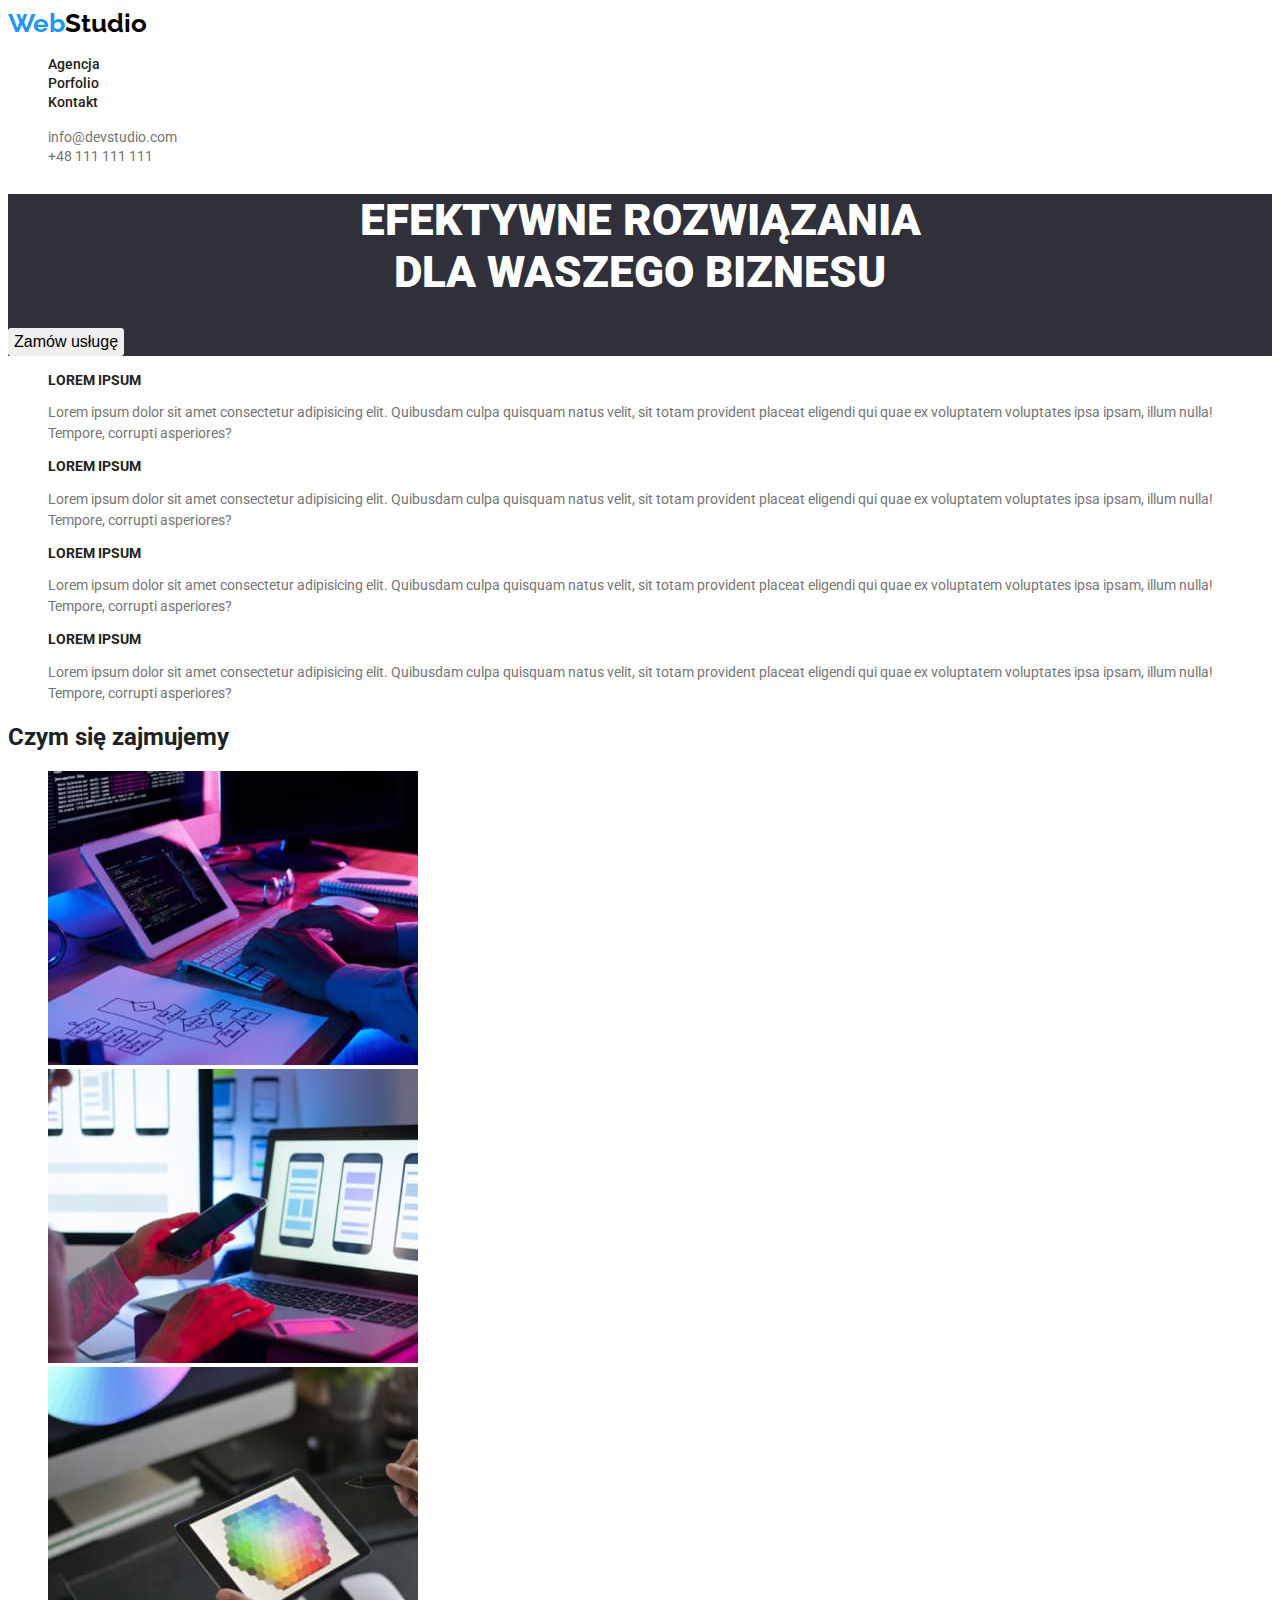
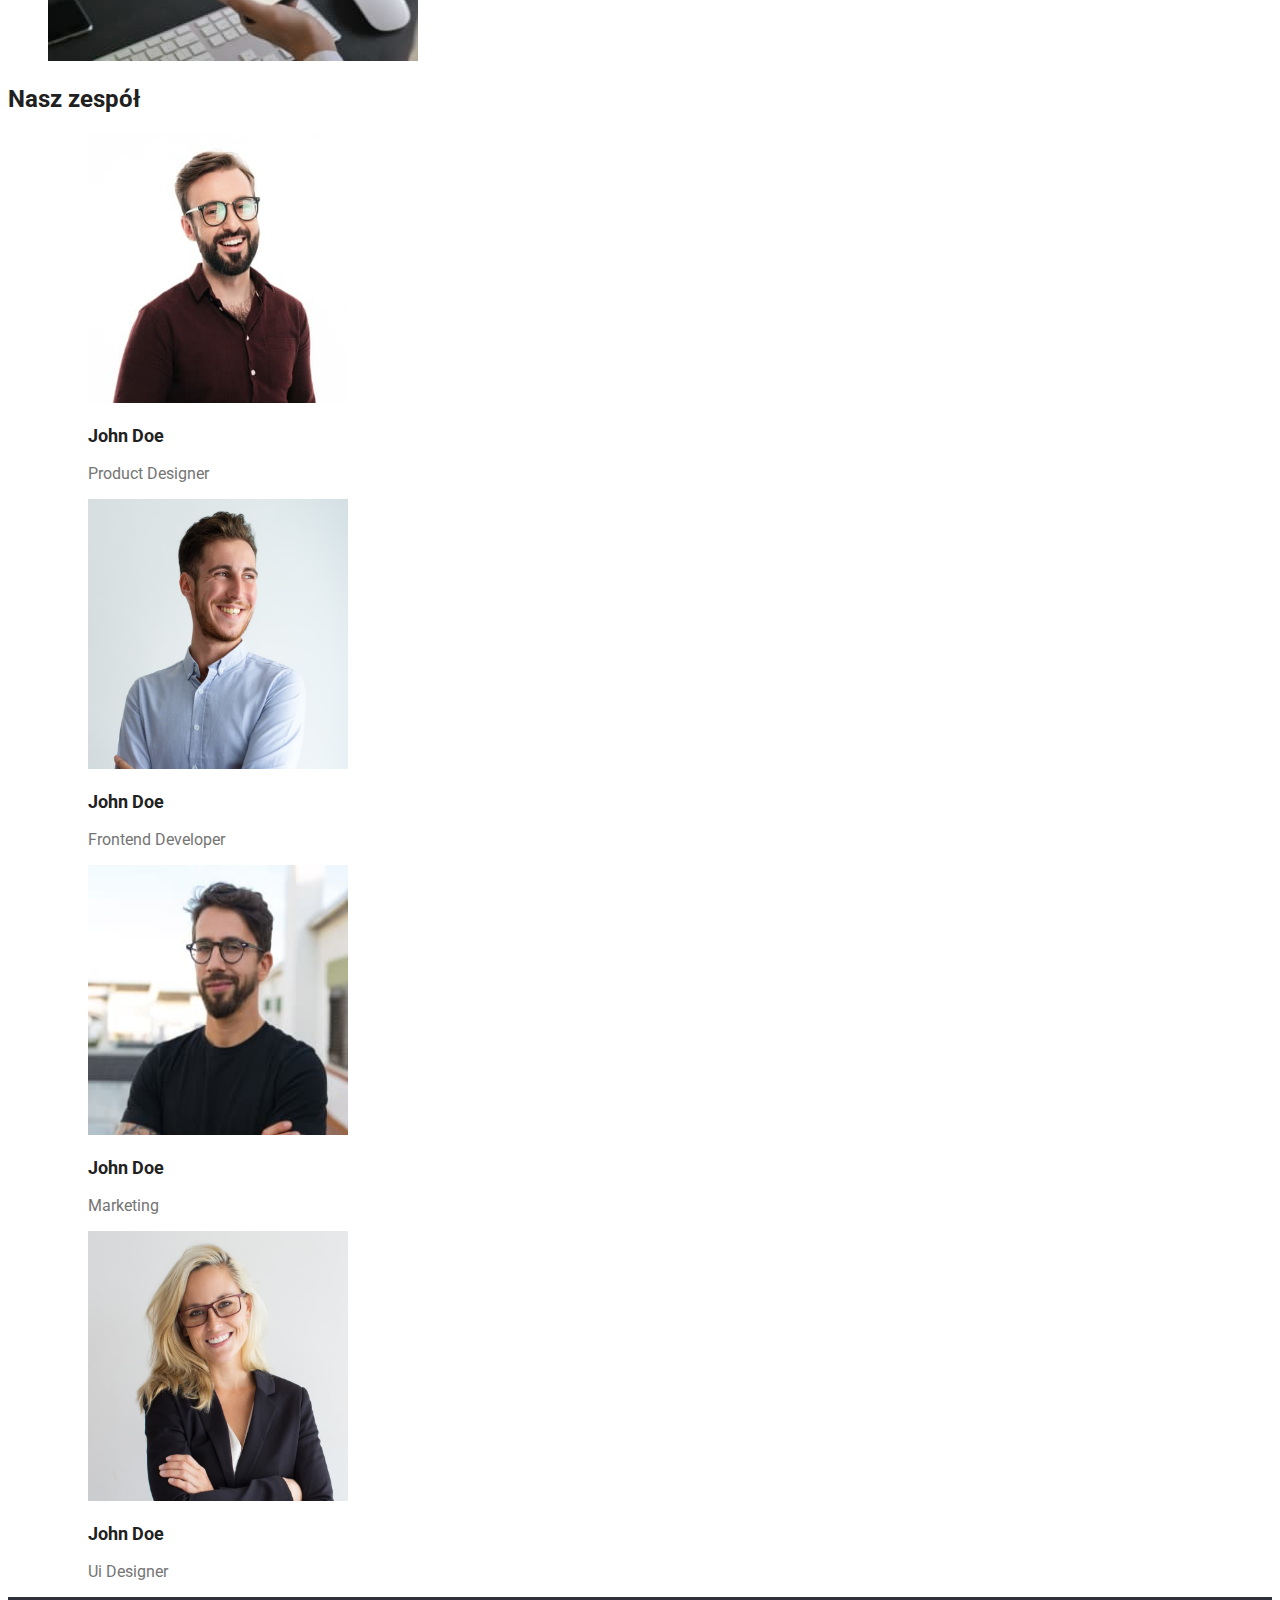
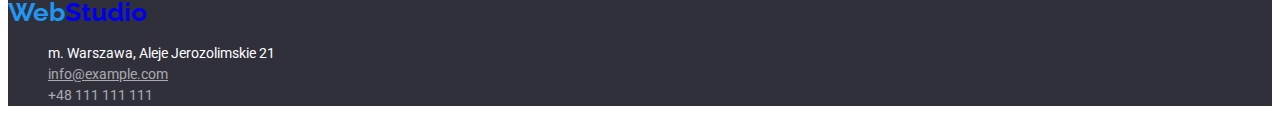
==== commit f46f7292: "korekta css" ====
--- a/index.html
+++ b/index.html
@@ -136,7 +136,7 @@
                 alt="John Doe"
               />
               <figcaption>
-                <h3>John Doe</h3>
+                <h3 class="text-under-photo">John Doe</h3>
                 <p class="figcaption-2th">Product Designer</p>
               </figcaption>
             </figure>
@@ -150,7 +150,7 @@
                 alt="John Doe"
               />
               <figcaption>
-                <h3>John Doe</h3>
+                <h3 class="text-under-photo">John Doe</h3>
                 <p class="figcaption-2th">Frontend Developer</p>
               </figcaption>
             </figure>
@@ -164,7 +164,7 @@
                 alt="John Doe"
               />
               <figcaption>
-                <h3>John Doe</h3>
+                <h3 class="text-under-photo">John Doe</h3>
                 <p class="figcaption-2th">Marketing</p>
               </figcaption>
             </figure>
@@ -178,7 +178,7 @@
                 alt="John Doe"
               />
               <figcaption>
-                <h3>John Doe</h3>
+                <h3 class="text-under-photo">John Doe</h3>
                 <p class="figcaption-2th">Ui Designer</p>
               </figcaption>
             </figure>
@@ -201,13 +201,13 @@
             >
           </li>
           <li>
-            <a class="addres-bottom-gray" href="mailto:info@example.com"
+            <a class="email-addres-bottom-grey" href="mailto:info@example.com"
               >info@example.com</a
             >
           </li>
           <li>
             <a
-              class="addres-bottom-gray-text-decoration"
+              class="telephone-number-grey"
               href="tel:+48111111111"
               >+48 111 111 111</a
             >
--- a/css/styles.css
+++ b/css/styles.css
@@ -43,14 +43,13 @@
   color: var(--dark-black);
   font-size: 0.875em;
   font-weight: 500;
-  
 }
 
 .nav:hover {
   color: var(--blue-hover);
 }
 
-/* LOREM IPSUM *4*/
+/* LOREM IPSUM index.html *4*/
 
 .loremipsum-h3 {
   font-size: 0.875em;
@@ -77,9 +76,11 @@
   color: white;
 }
 
+/* web */
 .blue {
   color: var(--blue-hover);
 }
+/* studio */
 .black {
   color: var(--black);
 }
@@ -96,8 +97,8 @@
   color: var(--blue-hover);
 }
 
-/* napisy pod zdjeciami*/
-.h3 {
+/* napisy pod zdjeciami Bold */
+.text-under-photo {
   font-weight: bold;
   font-size: 1.125em;
   color: var(--dark-black);
@@ -117,10 +118,9 @@
 .figcaption-2th {
   color: var(--gray);
   font-size: 1em;
-
 }
 
-/*stopka szare tlo */
+/* stopka szare tlo */
 
 .footer {
   background-color: var(--footer-color);
@@ -134,15 +134,15 @@
   line-height: 1.5em;
 }
 
-.addres-bottom-gray {
-  color: #acacb0;
+.email-addres-bottom-grey {
+  color: rgba(255, 255, 255, 0.6);
   font-style: normal;
   line-height: 1.5em;
   font-size: 0.875em;
 }
 
-.addres-bottom-gray-text-decoration {
-  color: #acacb0;
+.telephone-number-grey {
+  color: rgba(255, 255, 255, 0.6);
   font-style: normal;
   line-height: var(--line-height);
   text-decoration: none;
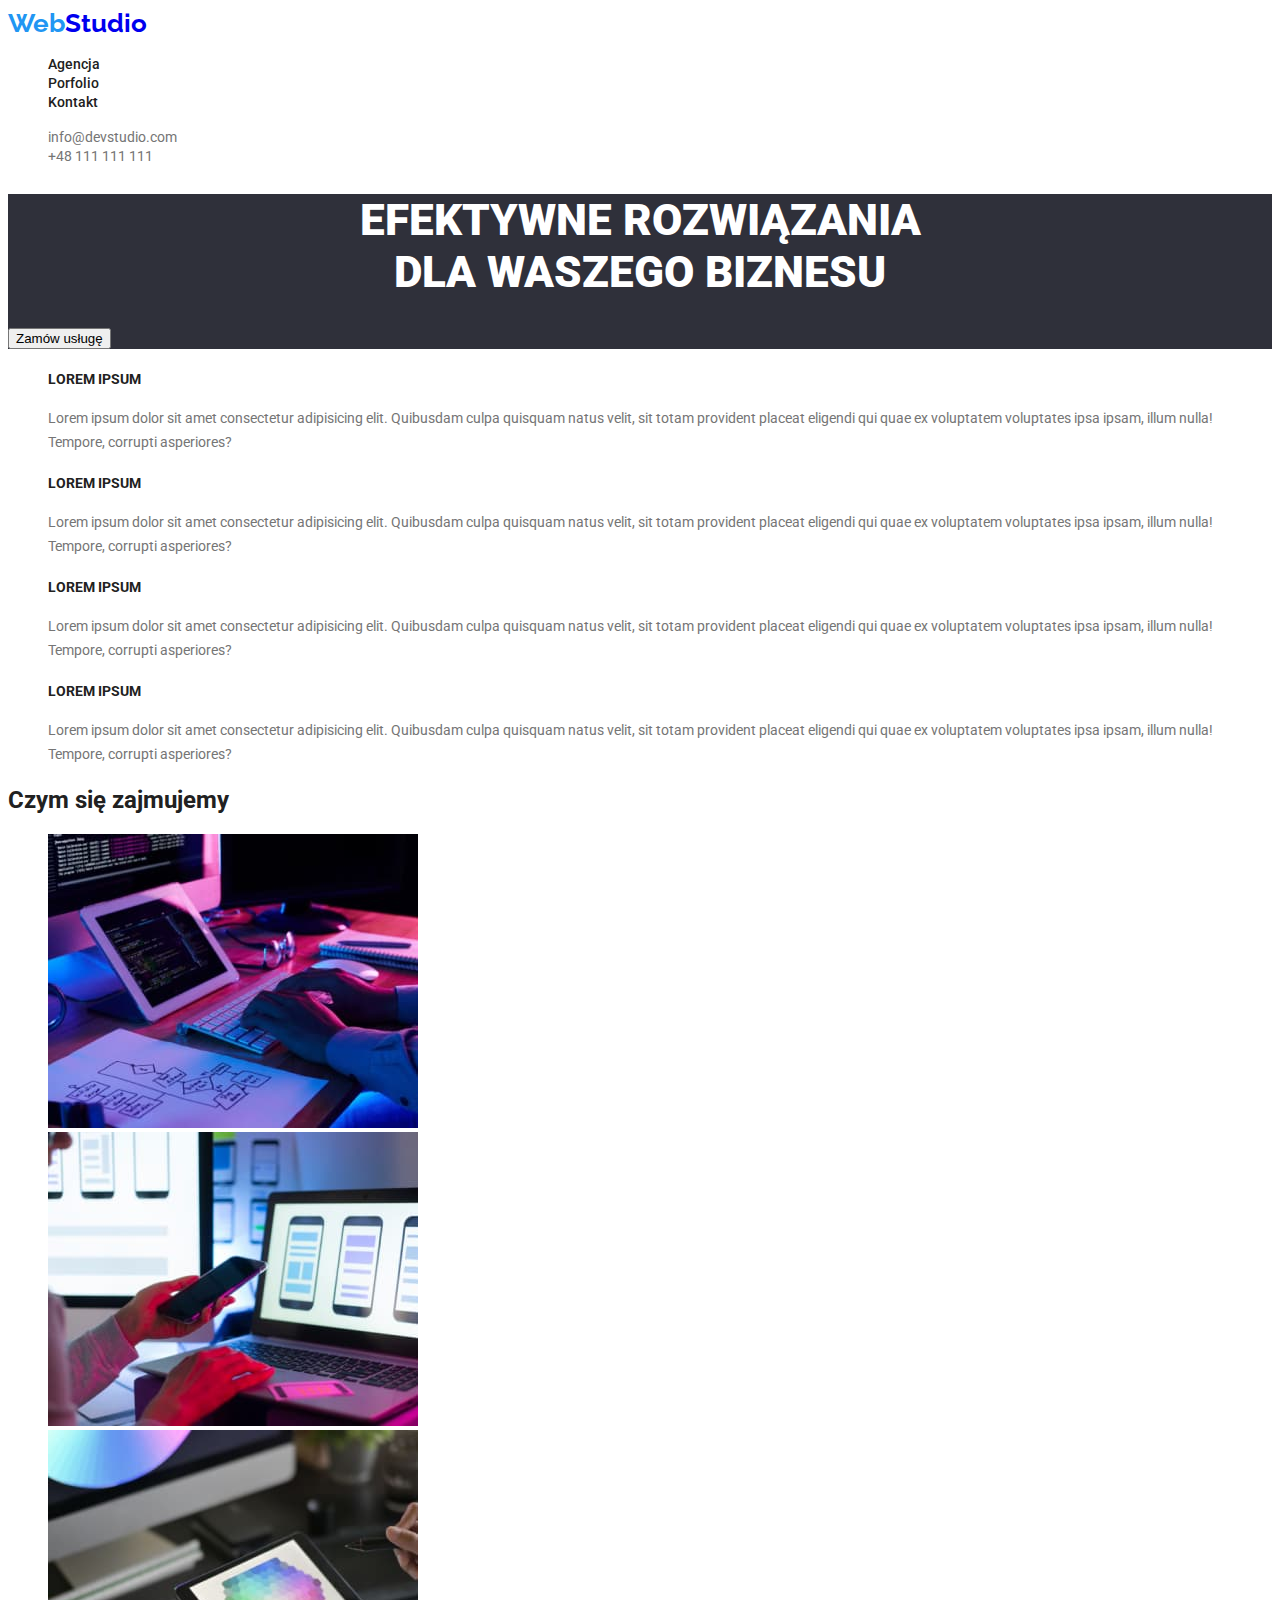
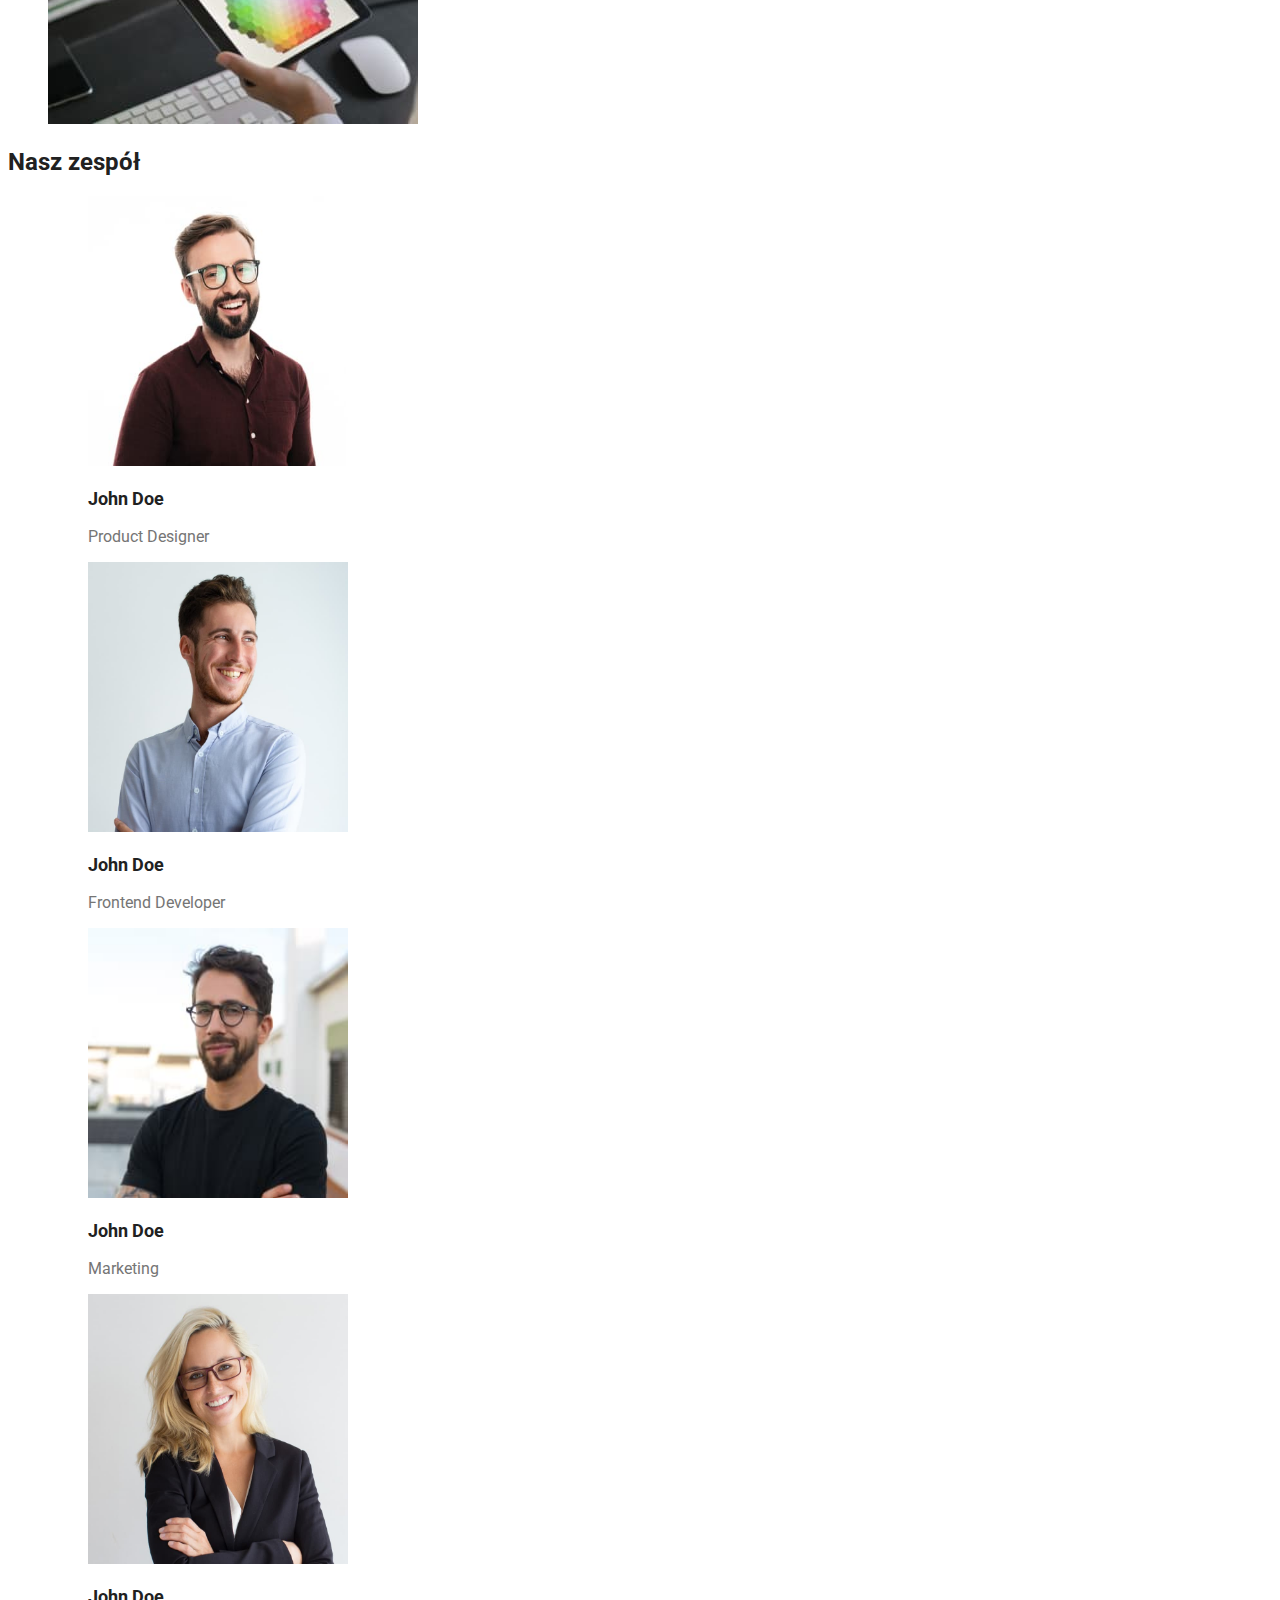
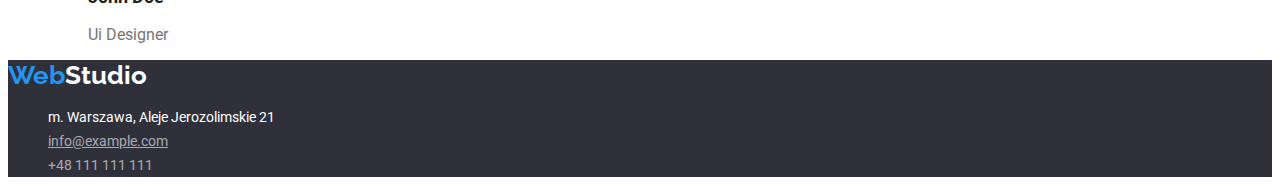
==== commit 51a7d6eb: "poprawki mentora v1.1" ====
--- a/index.html
+++ b/index.html
@@ -17,16 +17,16 @@
   <body>
     <header>
       <a class="logo" href="./index.html"
-        ><span class="blue">Web</span><span class="black">Studio</span></a
+        ><span class="blue">Web</span>Studio</a
       >
 
       <!--navigacja strony-->
 
       <nav>
         <ul>
-          <li><a class="nav" href="#">Agencja</a></li>
-          <li><a class="nav" href="./portfolio.html">Porfolio</a></li>
-          <li><a class="nav" href="#">Kontakt</a></li>
+          <li><a class="navigation" href="#">Agencja</a></li>
+          <li><a class="navigation" href="./portfolio.html">Porfolio</a></li>
+          <li><a class="navigation" href="#">Kontakt</a></li>
         </ul>
       </nav>
       <!--dane adresowy w naglowku-->
@@ -43,7 +43,7 @@
     </header>
     <!--główny baner-->
     <main>
-      <section class="footer">
+      <section class="footer-grey">
         <h1 class="text-main-banner">
           EFEKTYWNE ROZWIĄZANIA <br />
           DLA WASZEGO BIZNESU
@@ -187,9 +187,9 @@
       </section>
     </main>
     <!--stopka strony-->
-    <footer class="footer">
+    <footer class="footer-grey">
       <a class="logo" href="./index.html"
-        ><span class="blue">Web</span>Studio</a
+        ><span class="blue">Web</span><span class="logo-studio-white">Studio</span></a
       >
       <address>
         <ul>
--- a/css/styles.css
+++ b/css/styles.css
@@ -14,38 +14,38 @@
 
 /*stylizacja przyciskow button*/
 
-.button {
+.button-2th {
   border: none;
   /*margin: 0.2em;*/
   border-radius: 0.2em;
   font-size: 1em;
   cursor: pointer;
-  line-height: 1.625em;
+  line-height: 1.6;
   font-weight: 500;
 }
 
-.button:hover {
+.button-2th:hover {
   color: #ffffff;
   background-color: var(--blue-hover);
   text-shadow: 20px 20px 40px #858585;
   box-shadow: 0px 3px 5px #bbbbbb;
 }
 
-.button:focus {
+.button-2th:focus {
   color: var(--dark-black);
 }
 
 /* stylizacvja navigacji*/
 
-.nav {
+.navigation {
   text-decoration: none;
   list-style-type: none;
-  color: var(--dark-black);
+  color: inherit;
   font-size: 0.875em;
   font-weight: 500;
 }
 
-.nav:hover {
+.navigation:hover {
   color: var(--blue-hover);
 }
 
@@ -53,15 +53,14 @@
 
 .loremipsum-h3 {
   font-size: 0.875em;
-  color: var(--dark-black);
-  line-height: 1.172em;
+  line-height: 2;
   text-transform: uppercase;
 }
 
 .text-under-lorem {
   color: var(--gray);
   font-size: 0.875em;
-  line-height: 1.5em;
+  line-height: 1.71;
 }
 
 /*- logo web studio */
@@ -73,16 +72,12 @@
 }
 
 .logo:visited {
-  color: white;
+  color: inherit;
 }
 
 /* web */
 .blue {
   color: var(--blue-hover);
-}
-/* studio */
-.black {
-  color: var(--black);
 }
 
 /* @ tel top */
@@ -101,7 +96,7 @@
 .text-under-photo {
   font-weight: bold;
   font-size: 1.125em;
-  color: var(--dark-black);
+  color: inherit;
 }
 
 /* obramowanie zdjec wraz z napisami
@@ -122,7 +117,7 @@
 
 /* stopka szare tlo */
 
-.footer {
+.footer-grey {
   background-color: var(--footer-color);
 }
 
@@ -131,23 +126,22 @@
   color: white;
   font-size: 0.875em;
   font-style: normal;
-  line-height: 1.5em;
+  line-height: 1.7;
 }
 
 .email-addres-bottom-grey {
   color: rgba(255, 255, 255, 0.6);
   font-style: normal;
-  line-height: 1.5em;
+  line-height: 1.7;
   font-size: 0.875em;
 }
 
 .telephone-number-grey {
   color: rgba(255, 255, 255, 0.6);
   font-style: normal;
-  line-height: var(--line-height);
+  line-height: 1.7;
   text-decoration: none;
   font-size: 0.875em;
-  line-height: 1.5em;
 }
 
 /*wylaczenie kropek w ul*/
@@ -163,3 +157,8 @@
   font-size: 2.75em;
   text-align: center;
 }
+
+.logo-studio-white {
+  color: #ffffff;
+  
+}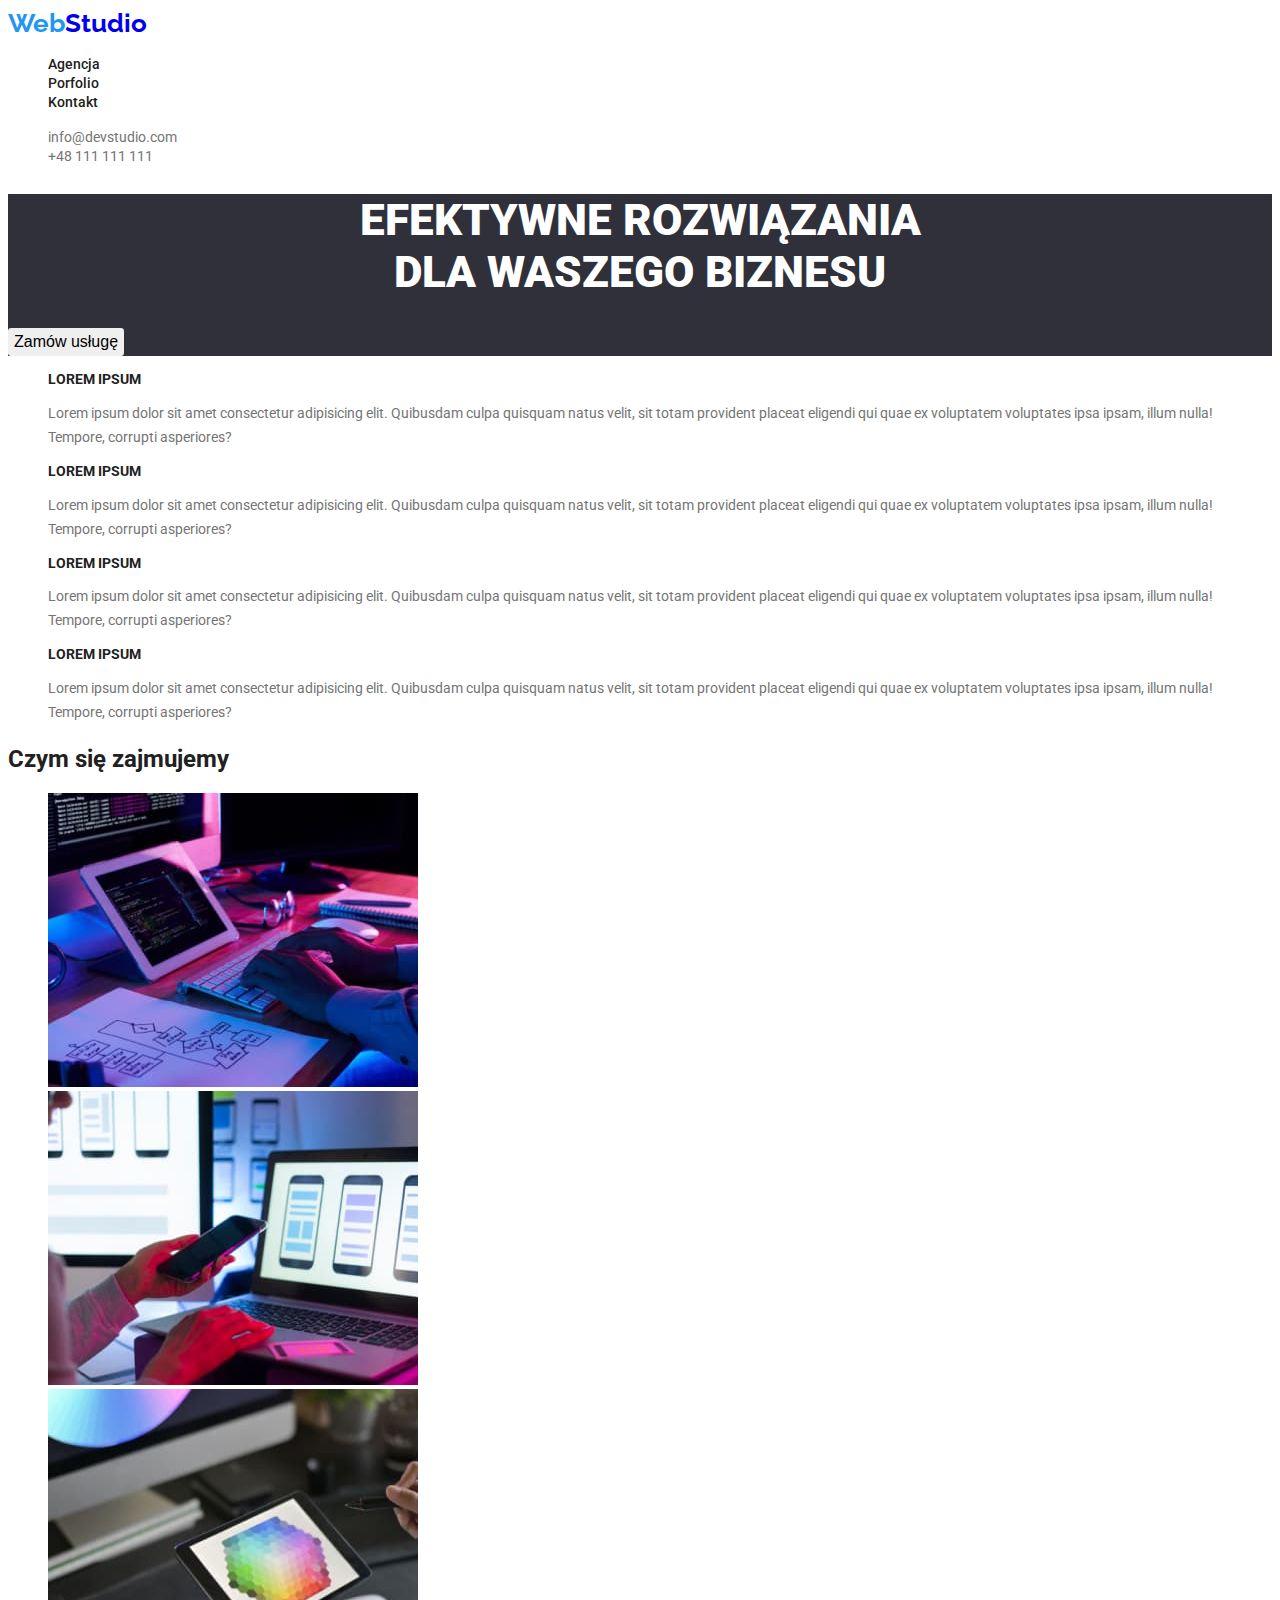
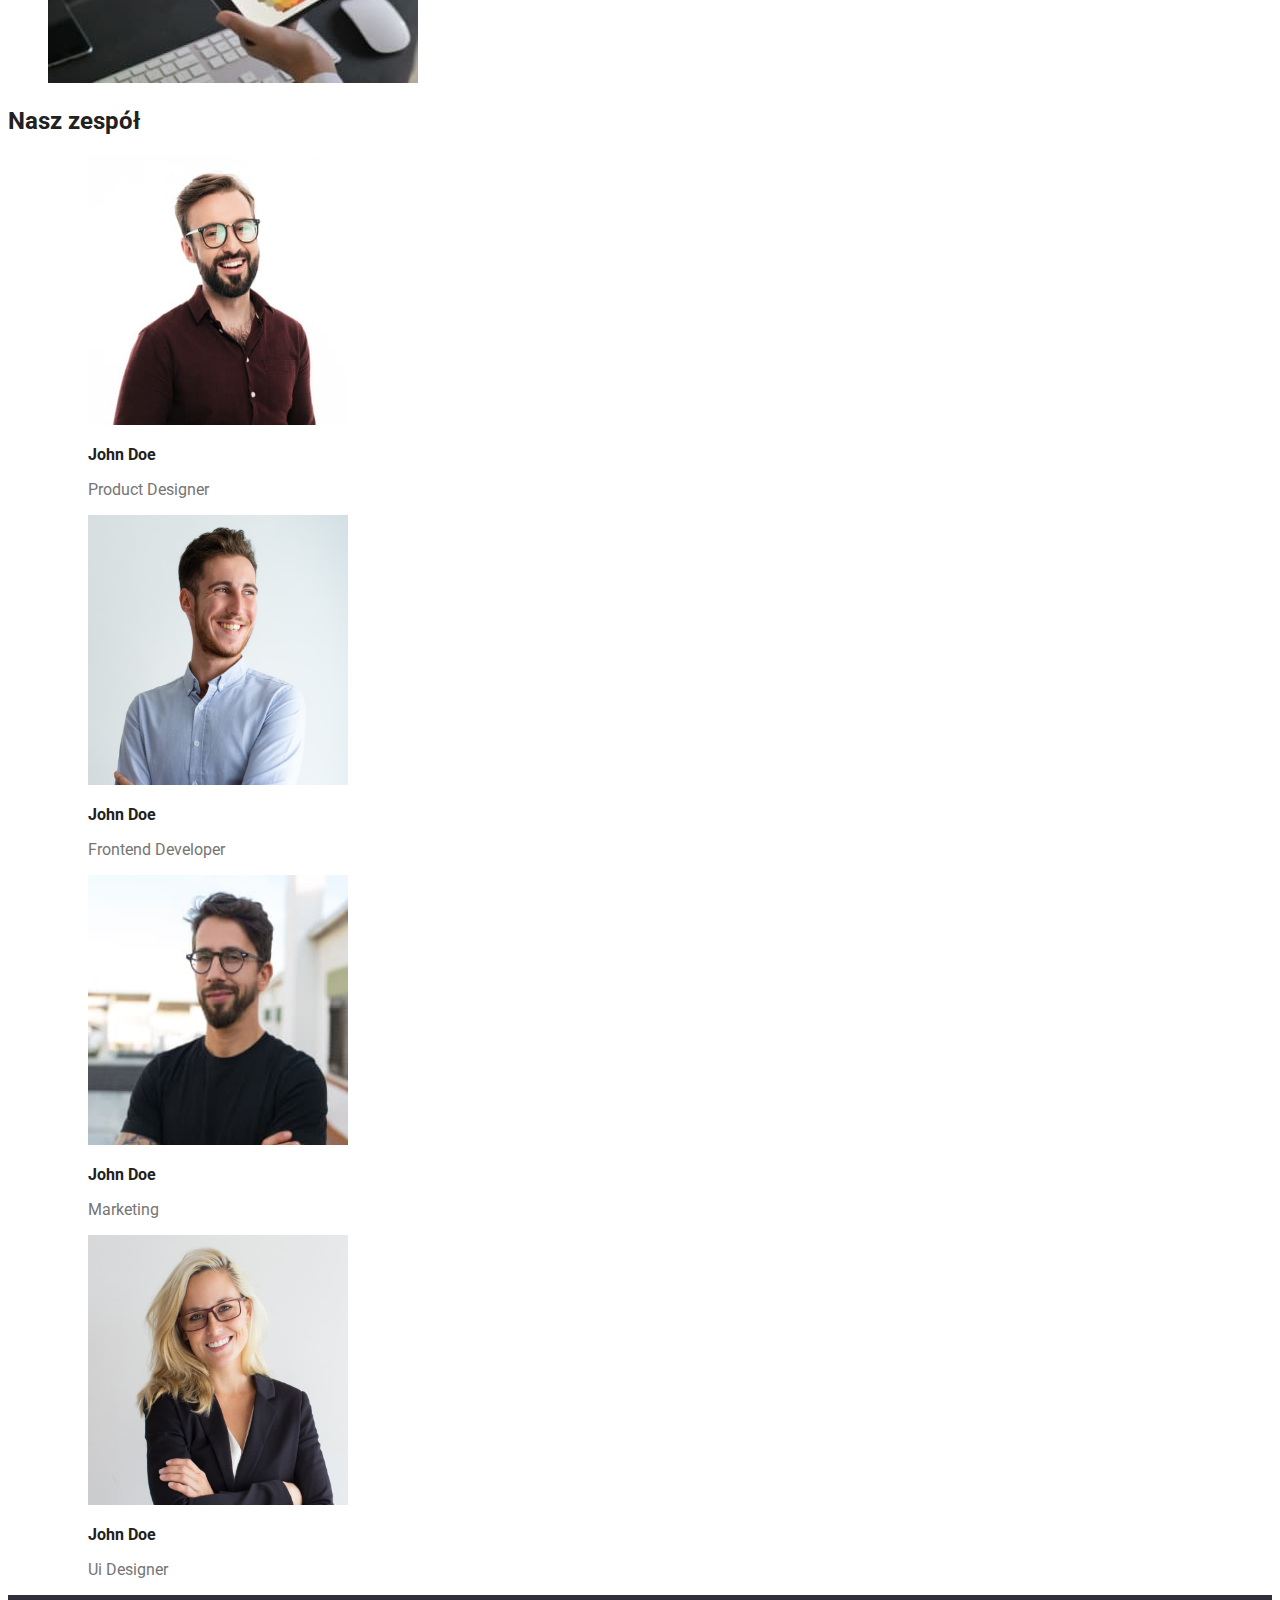
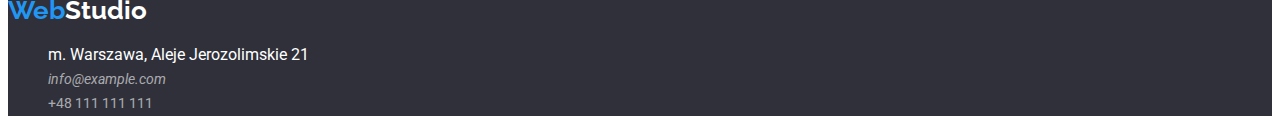
==== commit 15b37595: "poprawa linkow w stopce" ====
--- a/index.html
+++ b/index.html
@@ -48,7 +48,7 @@
           EFEKTYWNE ROZWIĄZANIA <br />
           DLA WASZEGO BIZNESU
         </h1>
-        <button class="button" type="button">Zamów usługę</button>
+        <button class="button-2th" type="button">Zamów usługę</button>
       </section>
       <!-- sekcja 4* lorem ipsum-->
       <section>
@@ -96,13 +96,14 @@
       <section>
         <h2>Czym się zajmujemy</h2>
         <ul>
-          <li>
+          <li></li>
             <img
               src="images/box1.jpg"
               width="370"
               height="294"
               alt="office desk"
             />
+            
           </li>
           <li>
             <img
@@ -195,22 +196,22 @@
         <ul>
           <li>
             <a
-              class="addres-bottom-white"
+              class="addres-bottom-white-dc"
               href="https://goo.gl/maps/EFfzQXjzQr1CS8pH7"
               >m. Warszawa, Aleje Jerozolimskie 21</a
             >
           </li>
           <li>
             <a class="email-addres-bottom-grey" href="mailto:info@example.com"
-              >info@example.com</a
-            >
+              >info@example.com</a>
+            
           </li>
           <li>
             <a
               class="telephone-number-grey"
               href="tel:+48111111111"
-              >+48 111 111 111</a
-            >
+              >+48 111 111 111</a>
+            
           </li>
         </ul>
       </address>
--- a/css/styles.css
+++ b/css/styles.css
@@ -1,6 +1,7 @@
 body {
   font-family: "Roboto", sans-serif;
   color: var(--dark-black);
+  body:focus{}
 }
 
 :root {
@@ -8,7 +9,6 @@
   --dark-black: #212121;
   --gray: #757575;
   --footer-color: #2f303a;
-  --line-height: 2;
   --black: #000000;
 }
 
@@ -18,9 +18,9 @@
   border: none;
   /*margin: 0.2em;*/
   border-radius: 0.2em;
-  font-size: 1em;
+  font-size: 16px;
   cursor: pointer;
-  line-height: 1.6;
+  line-height: 1.62;
   font-weight: 500;
 }
 
@@ -31,7 +31,8 @@
   box-shadow: 0px 3px 5px #bbbbbb;
 }
 
-.button-2th:focus {
+/* do skasowania*/
+.xxxbutton-2th:focus {
   color: var(--dark-black);
 }
 
@@ -41,7 +42,7 @@
   text-decoration: none;
   list-style-type: none;
   color: inherit;
-  font-size: 0.875em;
+  font-size: 14px;
   font-weight: 500;
 }
 
@@ -52,14 +53,14 @@
 /* LOREM IPSUM index.html *4*/
 
 .loremipsum-h3 {
-  font-size: 0.875em;
-  line-height: 2;
+  font-size: 14px;
+  line-height: 1.14;
   text-transform: uppercase;
 }
 
 .text-under-lorem {
   color: var(--gray);
-  font-size: 0.875em;
+  font-size: 14px;
   line-height: 1.71;
 }
 
@@ -67,7 +68,7 @@
 .logo {
   font-family: "Raleway", sans-serif;
   font-weight: bold;
-  font-size: 1.625em;
+  font-size: 26px;
   text-decoration: none;
 }
 
@@ -85,7 +86,7 @@
 .gray-links {
   color: var(--gray);
   text-decoration: none;
-  font-size: 0.875em;
+  font-size: 14px;
 }
 
 .gray-links:hover {
@@ -95,7 +96,7 @@
 /* napisy pod zdjeciami Bold */
 .text-under-photo {
   font-weight: bold;
-  font-size: 1.125em;
+  font-size: 16px;
   color: inherit;
 }
 
@@ -112,36 +113,43 @@
 
 .figcaption-2th {
   color: var(--gray);
-  font-size: 1em;
+  font-size: 16px;
 }
 
-/* stopka szare tlo */
-
-.footer-grey {
-  background-color: var(--footer-color);
+/*adresy w stopce */
+.addres-bottom-white-dc {
+  text-decoration: none;
+  font-style: normal;
+  line-height: 1.71;
+  color: white;
 }
-
-.addres-bottom-white {
-  text-decoration: none;
-  color: white;
-  font-size: 0.875em;
-  font-style: normal;
-  line-height: 1.7;
+.addres-bottom-white-dc:visited {
+  color: rgba(255, 255, 255, 0.6);
+  text-decoration: underline;
 }
-
+.addres-bottom-white-dc:hover{
+  text-decoration: underline;
+}
 .email-addres-bottom-grey {
   color: rgba(255, 255, 255, 0.6);
-  font-style: normal;
-  line-height: 1.7;
-  font-size: 0.875em;
+  text-decoration: none;
+  line-height: 1.71;
+  font-size: 14px;
 }
-
+.email-addres-bottom-grey:hover
+{
+text-decoration: underline;
+}
 .telephone-number-grey {
   color: rgba(255, 255, 255, 0.6);
   font-style: normal;
-  line-height: 1.7;
+  line-height: 1.71;
   text-decoration: none;
-  font-size: 0.875em;
+  font-size: 14px;
+}
+.telephone-number-grey:hover
+{
+  text-decoration: underline;
 }
 
 /*wylaczenie kropek w ul*/
@@ -154,11 +162,15 @@
 .text-main-banner {
   color: #ffffff;
   font-weight: 900;
-  font-size: 2.75em;
+  font-size: 44px;
   text-align: center;
+}
+
+/* stopka szare tlo */
+.footer-grey {
+  background-color: var(--footer-color);
 }
 
 .logo-studio-white {
   color: #ffffff;
-  
-}+}
